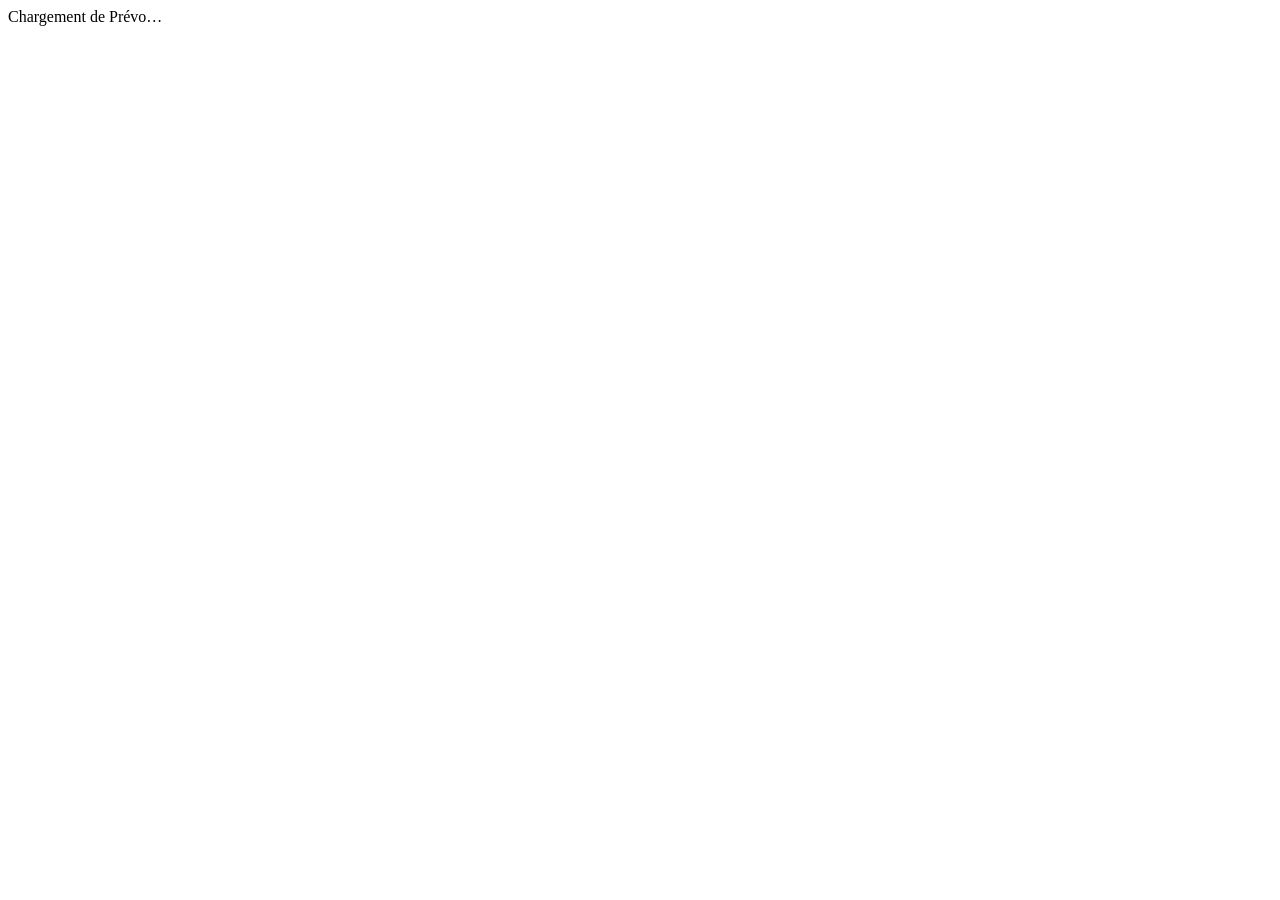
==== index.html @ b7725269 "chantier(T515): A2 — codes cause et remède : listes de départ, « Autre (préciser) », pas de cause su" ====
<!doctype html>
<html lang="fr" data-etat="chargement" data-langue-installation="">
<head>
  <meta charset="utf-8">
  <meta name="viewport" content="width=device-width, initial-scale=1, viewport-fit=cover">
  <meta name="theme-color" content="#0B1226">
  <title>Prévo — GMAO</title>
  <link rel="icon" href="favicon.svg" type="image/svg+xml">
  <script src="js/prechargement.js"></script>
  <!-- Charte commune, puis la mise en page propre à chaque module (ARCHITECTURE.md §9) -->
  <link rel="stylesheet" href="css/style.css">
  <link rel="stylesheet" href="css/modules/app.css">
  <link rel="stylesheet" href="css/modules/connexion.css">
  <link rel="stylesheet" href="css/modules/installation.css">
  <link rel="stylesheet" href="css/modules/accueil.css">
  <link rel="stylesheet" href="css/modules/ia.css">
  <link rel="stylesheet" href="css/modules/poste.css">
  <link rel="stylesheet" href="css/modules/import.css">
  <link rel="stylesheet" href="css/modules/wiki.css">
  <link rel="stylesheet" href="css/modules/wiki-journal.css">
  <link rel="stylesheet" href="css/modules/parc.css">
  <link rel="stylesheet" href="css/modules/demandes.css">
  <link rel="stylesheet" href="css/modules/ordres.css">
  <link rel="stylesheet" href="css/modules/preventif.css">
  <link rel="stylesheet" href="css/modules/suggestions.css">
  <link rel="stylesheet" href="css/modules/magasin.css">
  <link rel="stylesheet" href="css/modules/equipe.css">
  <link rel="stylesheet" href="css/modules/controles.css">
  <link rel="stylesheet" href="css/modules/garanties.css">
  <link rel="stylesheet" href="css/modules/planning.css">
  <link rel="stylesheet" href="css/modules/indicateurs.css">
  <link rel="stylesheet" href="css/modules/etiquettes.css">
  <link rel="stylesheet" href="css/modules/parametres.css">
</head>
<body>

<!-- Page unique de Prévo. Six écrans « plein écran » (chargement, démarrage, base vide, profil, connexion, installation)
     puis la coque de l'application (#app). js/app.js montre l'un d'eux à la fois.
     Les <span data-icone="…"> et <span data-ui="logo"> sont remplacés par les dessins de UI.
     data-langue-installation (sur <html>) : rempli par serveur.py quand langue_defaut est réglée (T297), lu par
     js/i18n-chargeur.js avant toute lecture des données (écran de connexion d'un appareil neuf) ; vide en file://. -->

<!-- ===================================================== chargement (visible dès l'ouverture) -->
<div id="ecran-chargement" class="ecran-plein">
  <div class="boite-demarrage centre">
    <span data-ui="logo" data-classe="grand"></span>
    <div class="chargement" role="status" data-i18n="socle.ecran_chargement.chargement_prevo">Chargement de Prévo…</div>
  </div>
</div>

<!-- ===================================================== démarrage (pas de serveur Prévo) -->
<div id="ecran-demarrage" class="ecran-plein" hidden>
  <div class="boite-demarrage">
    <div class="marque">
      <span data-ui="logo" data-classe="grand"></span>
      <div>
        <h1 data-i18n="socle.ecran_demarrage.prevo">Prévo</h1>
        <p data-i18n="socle.ecran_demarrage.gmao_libre_atelier_demandes">GMAO libre pour l'atelier : demandes, ordres de travail, parc.</p>
      </div>
    </div>

    <div id="alerte-navigateur" hidden></div>

    <h2 class="sous-titre" id="titre-donnees" data-i18n="socle.titre_donnees.ou_sont_donnees">Où sont vos données ?</h2>
    <!-- Version web seulement (App.versionWeb, démo en ligne) : remplace le titre ci-dessus -->
    <h2 class="sous-titre" id="titre-donnees-demo" hidden data-i18n="socle.titre_donnees_demo.ou_sont_donnees_demo">Où sont les données de cette démo ?</h2>
    <p class="note" id="note-donnees-demo" hidden data-i18n="socle.note_donnees_demo.nulle_part_elles_vivent">Nulle part : elles vivent dans cette page et disparaissent quand vous la fermez. Sur votre installation, ce sont des fichiers CSV sur votre PC, lisibles dans Excel.</p>
    <!-- Version web, hors français (T377) : les données de la démo restent celles d'un atelier français -->
    <p class="note" id="note-demo-atelier-francais" hidden data-i18n="socle.note_donnees_demo.atelier_francais_interface_traduite">Les données de la démo décrivent un atelier français : seule l'interface est traduite.</p>
    <div class="pile-gros">
      <button type="button" class="btn btn-primaire btn-gros" id="btn-dossier">
        <span data-icone="document"></span>
        <span><span data-i18n="socle.btn_dossier.choisir_dossier_donnees">Choisir le dossier de données</span><small data-i18n="socle.btn_dossier.fichiers_csv_restent_pc">Les fichiers CSV restent sur ce PC (Chrome ou Edge)</small></span>
      </button>
      <button type="button" class="btn btn-secondaire btn-gros" id="btn-reprendre" hidden>
        <span data-icone="actualiser"></span>
        <span><span data-i18n="socle.btn_reprendre.reprendre_dossier_precedent">Reprendre le dossier précédent</span><small id="nom-dossier-precedent"></small></span>
      </button>
      <button type="button" class="btn btn-secondaire btn-gros" id="btn-demo">
        <span data-icone="engrenage"></span>
        <span><span data-i18n="socle.btn_demo.essayer_donnees_demo">Essayer avec les données de démo</span><small data-i18n="socle.btn_demo.atelier_fictif_rien_enregistre">Atelier fictif, rien n'est enregistré</small></span>
      </button>
      <!-- Version web seulement (App.versionWeb, démo en ligne) : remplace le mode dossier et le mode serveur -->
      <a class="btn btn-secondaire btn-gros" id="btn-telecharger" href="https://github.com/prevo-pro/prevo/releases/latest"
        target="_blank" rel="noopener" hidden>
        <span data-icone="export"></span>
        <span><span data-i18n="socle.btn_telecharger.telecharger_prevo">Télécharger Prévo</span><small data-i18n="socle.btn_telecharger.gratuit_libre_installez_travailler">Gratuit et libre : installez-le pour travailler sur vos propres données.</small></span>
      </a>
    </div>

    <label class="depot" id="zone-depot">
      <span data-icone="export"></span>
      <b data-i18n="socle.zone_depot.deposer_fichiers_csv_ici">Déposer des fichiers CSV ici</b>
      <span class="note" data-i18n="socle.zone_depot.cliquer_choisir_demo_propres">ou cliquer pour les choisir : démo avec vos propres fichiers, rien n'est enregistré</span>
      <input type="file" id="fichiers-csv" class="visuellement-cache" accept=".csv,text/csv" multiple>
    </label>

    <!-- Phrase balisée : remplie au démarrage par js/app.js (remplirPhrasesBalisees) -->
    <p class="note" id="note-mode-serveur"></p>
    <p class="demarrage-pied"><span data-i18n="socle.ecran_demarrage.developpe_claude_anthropic_demande">Développé par Claude (Anthropic) à la demande de Nicolas Briand — SELECTIS</span></p>
  </div>
</div>

<!-- ===================================================== base vide (serveur ou dossier sans CSV) -->
<div id="ecran-base-vide" class="ecran-plein" hidden>
  <div class="boite-demarrage">
    <div class="marque">
      <span data-ui="logo" data-classe="grand"></span>
      <div>
        <h1 data-i18n="socle.ecran_base_vide.aucune_donnee_instant">Aucune donnée pour l'instant</h1>
        <p id="texte-base-vide" data-i18n="socle.texte_base_vide.aucun_23_fichiers_prevo">Aucun des 23 fichiers de Prévo n'a été trouvé.</p>
      </div>
    </div>
    <!-- Langue de la base neuve (T296) : options et langue proposée posées par js/app.js (demanderBaseVide) -->
    <div class="champ">
      <label class="libelle" for="base-vide-langue" data-i18n="socle.ecran_base_vide.langue_prevo">Langue de Prévo</label>
      <select id="base-vide-langue"></select>
      <p class="aide" data-i18n="socle.ecran_base_vide.langue_prevo_aide">Proposée d'après ce navigateur. Prévo s'ouvrira dans cette langue sur les postes qui n'ont pas choisi la leur ; c'est aussi celle des textes qu'il écrit dans les données. Elle se change ensuite dans Paramètres.</p>
    </div>
    <div class="pile-gros">
      <button type="button" class="btn btn-primaire btn-gros" id="btn-base-demo">
        <span data-icone="engrenage"></span>
        <span><span data-i18n="socle.btn_base_demo.partir_donnees_demo">Partir des données de démo</span><small data-i18n="socle.btn_base_demo.atelier_fictif_complet_pourrez">Un atelier fictif complet, que vous pourrez modifier ou remplacer</small></span>
      </button>
      <button type="button" class="btn btn-secondaire btn-gros" id="btn-base-vide">
        <span data-icone="document"></span>
        <span><span data-i18n="socle.btn_base_vide.creer_base_vide">Créer une base vide</span><small data-i18n="socle.btn_base_vide.23_fichiers_csv_seuls">23 fichiers CSV avec leurs seuls en-têtes de colonnes</small></span>
      </button>
    </div>
    <!-- Lot 7 (§22.10) : visible sur le PC serveur tant que l'installation n'est pas faite (js/app.js, qui la remplit) -->
    <p class="note lien-installation" hidden></p>
  </div>
</div>

<!-- ===================================================== profil (choisi une fois par poste) -->
<div id="ecran-profil" class="ecran-plein" hidden>
  <div class="boite-demarrage">
    <div class="marque">
      <span data-ui="logo" data-classe="grand"></span>
      <div>
        <h1 data-i18n="socle.ecran_profil.utilise_poste">Qui utilise ce poste ?</h1>
        <p data-i18n="socle.ecran_profil.profil_adapte_ecrans_pas">Le profil adapte les écrans ; ce n'est pas une sécurité.</p>
      </div>
    </div>

    <div class="champ champ-poste">
      <label class="libelle" for="profil-poste" data-i18n="socle.ecran_profil.nom_poste">Nom de ce poste</label>
      <input type="text" id="profil-poste" autocomplete="off" spellcheck="false" maxlength="60">
      <p class="aide" data-i18n="socle.ecran_profil.inscrit_journal_chaque_modification">Inscrit dans le journal avec chaque modification.</p>
    </div>

    <div class="pile-gros" id="profil-choix">
      <button type="button" class="btn btn-secondaire btn-gros" id="profil-demandeur">
        <span data-icone="demandes"></span>
        <span><span data-i18n="socle.profil_demandeur.demandeur">Demandeur</span><small data-i18n="socle.profil_demandeur.signaler_probleme_suivre_mes">Signaler un problème, suivre mes demandes</small></span>
      </button>
      <button type="button" class="btn btn-secondaire btn-gros" id="profil-technicien">
        <span data-icone="ordres"></span>
        <span><span data-i18n="socle.profil_technicien.technicien">Technicien</span><small data-i18n="socle.profil_technicien.mes_ordres_travail_comptes">Mes ordres de travail, comptes rendus</small></span>
      </button>
      <button type="button" class="btn btn-secondaire btn-gros" id="profil-responsable">
        <span data-icone="parametres"></span>
        <span><span data-i18n="socle.profil_responsable.responsable">Responsable</span><small data-i18n="socle.profil_responsable.tout_suivi_demandes_ot">Tout le suivi : demandes, OT, parc, paramètres</small></span>
      </button>
      <button type="button" class="btn btn-secondaire btn-gros" id="profil-direction">
        <span data-icone="indicateurs"></span>
        <span><span data-i18n="socle.profil_direction.direction">Direction</span><small data-i18n="socle.profil_direction.lecture_seule">Lecture seule : tableau de bord, bilan du mois, historique</small></span>
      </button>
    </div>

    <form id="profil-panneau-demandeur" class="carte form-colonne" hidden novalidate>
      <div class="champ">
        <label class="libelle" for="profil-nom"><span data-i18n="socle.profil_panneau_demandeur.nom">Votre nom</span> <span class="requis" aria-hidden="true">*</span></label>
        <input type="text" id="profil-nom" name="nom" required aria-required="true" autocomplete="name"
          maxlength="80" aria-describedby="profil-nom-erreur">
        <p class="erreur-champ" id="profil-nom-erreur" hidden></p>
      </div>
      <div class="actions">
        <button type="button" class="btn btn-fantome" data-retour data-i18n="socle.profil_panneau_demandeur.retour">Retour</button>
        <span class="espace"></span>
        <button type="submit" class="btn btn-primaire" data-i18n="commun.bouton.continuer">Continuer</button>
      </div>
    </form>

    <div id="profil-panneau-technicien" class="carte" hidden>
      <h2 data-i18n="socle.profil_panneau_technicien.choisissez_nom">Choisissez votre nom</h2>
      <div class="pile-gros" id="profil-techniciens"></div>
      <div class="actions">
        <button type="button" class="btn btn-fantome" data-retour data-i18n="socle.profil_panneau_demandeur.retour">Retour</button>
      </div>
    </div>

    <div class="actions">
      <button type="button" class="btn btn-fantome" id="profil-annuler" hidden data-i18n="commun.bouton.annuler">Annuler</button>
    </div>
    <!-- Lot 7 (§22.10) : visible sur le PC serveur tant que l'installation n'est pas faite (js/app.js, qui la remplit) -->
    <p class="note lien-installation" hidden></p>
  </div>
</div>

<!-- ===================================================== connexion (lot 7 : comptes exigés, jamais l'écran de profil) -->
<div id="ecran-connexion" class="ecran-plein" hidden>
  <div class="boite-demarrage">
    <!-- Langue (T297) : globe et liste des langues, chacune écrite dans sa langue, sans aucun mot autour, visible sans
         menu ; liste remplie par js/modules/connexion-ecrans.js (UI.selecteurLangue) -->
    <div class="choix-langue" id="connexion-langue"><span data-icone="langue"></span></div>
    <div class="marque">
      <span data-ui="logo" data-classe="grand"></span>
      <div>
        <h1 id="connexion-titre" data-i18n="socle.connexion_titre.connexion">Connexion</h1>
        <p id="connexion-sous-titre" data-i18n="socle.connexion_sous_titre.chaque_personne_compte_serveur">Chaque personne a son compte ; le serveur vérifie les droits.</p>
      </div>
    </div>

    <div id="connexion-alertes" hidden></div>

    <!-- Compte : identifiant, mot de passe, « rester connecté sur cet appareil » (POST /api/connexion) -->
    <form id="connexion-formulaire" class="carte form-colonne connexion-panneau" novalidate hidden>
      <div class="champ">
        <label class="libelle" for="connexion-identifiant" data-i18n="socle.connexion_formulaire.identifiant">Identifiant</label>
        <input type="text" id="connexion-identifiant" name="identifiant" autocomplete="username" autocapitalize="none"
          spellcheck="false" maxlength="80" required aria-required="true">
        <p class="aide" data-i18n="socle.connexion_formulaire.forme_prenom_nom_donne">De la forme prenom.nom, donné par le responsable.</p>
      </div>
      <div class="champ">
        <label class="libelle" for="connexion-mot-de-passe" data-i18n="socle.connexion_formulaire.mot_passe">Mot de passe</label>
        <input type="password" id="connexion-mot-de-passe" name="mot_de_passe" autocomplete="current-password"
          maxlength="256" required aria-required="true">
      </div>
      <div class="champ">
        <label class="case" for="connexion-rester">
          <input type="checkbox" id="connexion-rester" name="rester">
          <span data-i18n="socle.connexion_formulaire.rester_connecte_appareil">Rester connecté sur cet appareil</span>
        </label>
        <p class="aide" id="connexion-rester-aide"></p>
      </div>
      <p class="erreur-champ" id="connexion-erreur" role="alert" hidden></p>
      <div class="actions">
        <button type="submit" class="btn btn-primaire" id="connexion-valider" data-i18n="socle.connexion_valider.connecter">Se connecter</button>
      </div>
    </form>

    <!-- Appareil enrôlé (page ouverte sur #/enroler/<jeton>) : « Entrez votre nom » (POST /api/enroler) -->
    <form id="connexion-enrolement" class="carte form-colonne connexion-panneau" novalidate hidden>
      <h2 data-i18n="socle.connexion_enrolement.entrez_nom">Entrez votre nom</h2>
      <p class="note" data-i18n="socle.connexion_enrolement.nom_inscrit_demandes_appareil">Votre nom est inscrit sur vos demandes ; cet appareil restera reconnu sans mot de passe.</p>
      <div class="champ">
        <label class="libelle" for="connexion-nom"><span data-i18n="socle.profil_panneau_demandeur.nom">Votre nom</span> <span class="requis" aria-hidden="true">*</span></label>
        <input type="text" id="connexion-nom" name="nom" autocomplete="name" maxlength="60" required aria-required="true"
          aria-describedby="connexion-enrolement-erreur">
      </div>
      <p class="erreur-champ" id="connexion-enrolement-erreur" role="alert" hidden></p>
      <div class="actions">
        <button type="submit" class="btn btn-primaire" id="connexion-enroler" data-i18n="commun.bouton.continuer">Continuer</button>
        <button type="button" class="btn btn-fantome" id="connexion-avec-compte" data-i18n="socle.connexion_avec_compte.ai_compte">J'ai un compte</button>
      </div>
    </form>

    <!-- Mot de passe provisoire : à choisir avant tout (POST /api/mot-de-passe) -->
    <form id="connexion-mot-de-passe-panneau" class="carte form-colonne connexion-panneau" novalidate hidden>
      <p class="note connexion-regles" data-i18n="socle.connexion_mot_de_passe_panneau.12_caracteres_moins_256">12 caractères au moins, 256 au plus, aucune règle de composition : une phrase de passe de plusieurs mots est conseillée.</p>
      <div class="champ">
        <label class="libelle" for="connexion-actuel" data-i18n="socle.connexion_mot_de_passe_panneau.mot_passe_actuel_provisoire">Mot de passe actuel (provisoire)</label>
        <input type="password" id="connexion-actuel" name="actuel" autocomplete="current-password" maxlength="256"
          required aria-required="true">
      </div>
      <div class="champ">
        <label class="libelle" for="connexion-nouveau" data-i18n="socle.connexion_mot_de_passe_panneau.nouveau_mot_passe">Nouveau mot de passe</label>
        <input type="password" id="connexion-nouveau" name="nouveau" autocomplete="new-password" minlength="12"
          maxlength="256" required aria-required="true" aria-describedby="connexion-force">
        <p class="aide" id="connexion-force" aria-live="polite"></p>
      </div>
      <div class="champ">
        <label class="libelle" for="connexion-confirmation" data-i18n="socle.connexion_mot_de_passe_panneau.confirmation">Confirmation</label>
        <input type="password" id="connexion-confirmation" name="confirmation" autocomplete="new-password"
          maxlength="256" required aria-required="true">
      </div>
      <p class="erreur-champ" id="connexion-mdp-erreur" role="alert" hidden></p>
      <div class="actions">
        <button type="submit" class="btn btn-primaire" id="connexion-changer" data-i18n="socle.connexion_changer.enregistrer_continuer">Enregistrer et continuer</button>
        <button type="button" class="btn btn-fantome" id="connexion-mdp-deconnexion" data-i18n="socle.connexion_mdp_deconnexion.deconnecter">Se déconnecter</button>
      </div>
    </form>

    <p class="demarrage-pied"><span data-i18n="socle.ecran_demarrage.developpe_claude_anthropic_demande">Développé par Claude (Anthropic) à la demande de Nicolas Briand — SELECTIS</span></p>
  </div>
</div>

<!-- ===================================================== installation (lot 7 : assistant, PC serveur, #/installation) -->
<div id="ecran-installation" class="ecran-plein" hidden>
  <div class="boite-demarrage">
    <div class="marque">
      <span data-ui="logo" data-classe="grand"></span>
      <div>
        <h1 data-i18n="socle.ecran_installation.installer_prevo">Installer Prévo</h1>
        <p id="installation-premiere-ligne" data-i18n="socle.installation_premiere_ligne.tant_installation_pas_terminee">Tant que l'installation n'est pas terminée, Prévo n'est joignable que sur ce PC.</p>
      </div>
    </div>
    <div id="installation-alertes" hidden></div>
    <!-- Les étapes (js/modules/installation-ecrans.js) : progression, étape courante ou page unique de l'informaticien -->
    <div id="installation-contenu"><p class="chargement" role="status" data-i18n="socle.installation_contenu.lecture_etat_installation">Lecture de l'état de l'installation…</p></div>
    <p class="installation-quitter"><a href="#/accueil" id="installation-quitter" data-i18n="socle.installation_quitter.ouvrir_prevo_sans_terminer">Ouvrir Prévo sans terminer l'installation (il reste joignable sur ce PC seulement)</a></p>
    <p class="demarrage-pied"><span data-i18n="socle.ecran_demarrage.developpe_claude_anthropic_demande">Développé par Claude (Anthropic) à la demande de Nicolas Briand — SELECTIS</span></p>
  </div>
</div>

<!-- ===================================================== coque de l'application -->
<div class="coque" id="app" hidden>

  <!-- menu latéral (≥ 641 px ; icônes seules de 641 à 1099 px) -->
  <aside class="menu-lateral" aria-label="Menu" data-i18n-attr="aria-label:socle.app.menu">
    <div class="menu-tete">
      <span data-ui="logo"></span>
      <div class="titre"><b data-i18n="socle.ecran_demarrage.prevo">Prévo</b><small data-i18n="socle.app.gmao">GMAO</small></div>
      <button type="button" class="btn btn-fantome btn-icone menu-replier" id="btn-replier"
        aria-label="Replier le menu" aria-expanded="true" data-i18n-attr="aria-label:socle.btn_replier.replier_menu"><span data-icone="replier"></span></button>
      <span class="nom-entreprise" id="nom-entreprise" hidden></span>
    </div>
    <nav class="menu" id="menu" aria-label="Navigation principale" data-i18n-attr="aria-label:socle.menu.navigation_principale"></nav>
    <button type="button" class="etat-poste" id="etat-poste" title="Changer de profil" data-i18n-attr="title:socle.etat_poste.changer_profil">
      <span data-icone="utilisateur"></span>
      <span class="libelle"><span id="libelle-profil"></span> <span class="changer" data-i18n="socle.etat_poste.changer">changer</span></span>
    </button>
    <button type="button" class="etat-poste lien-explications" id="btn-explications" title="Revoir l'explication de cet écran" data-i18n-attr="title:socle.btn_explications.revoir_explication_ecran">
      <span data-icone="apropos"></span>
      <span class="libelle" data-i18n="socle.btn_explications.explications">Explications</span>
    </button>
    <div class="menu-langue" id="menu-langue"></div><!-- langue de l'écran : liste remplie par js/app.js -->
    <div class="menu-suggestion" id="menu-suggestion"></div><!-- « Suggérer une amélioration » : lien rempli par js/app.js (T306) -->
    <div class="menu-suggestion" id="menu-traduction"></div><!-- langue traduite automatiquement : mention remplie par js/app.js (T343) -->
    <a class="signature" href="#/apropos" title="À propos" data-i18n-attr="title:socle.app.propos">
      <span data-icone="apropos"></span>
      <span class="libelle"></span><!-- phrase balisée, remplie au démarrage par js/app.js -->
    </a>
  </aside>

  <div class="zone-principale">
    <!-- en-tête mobile (≤ 640 px) -->
    <header class="entete-mobile">
      <span data-ui="logo"></span>
      <span class="titre" id="titre-mobile" data-i18n="socle.ecran_demarrage.prevo">Prévo</span>
      <button type="button" class="btn btn-fantome btn-icone" id="btn-explications-mobile" aria-label="Explications de cet écran" data-i18n-attr="aria-label:socle.btn_explications_mobile.explications_ecran"><span data-icone="apropos"></span></button>
      <button type="button" class="btn btn-fantome btn-icone" id="btn-profil-mobile" aria-label="Changer de profil" data-i18n-attr="aria-label:socle.etat_poste.changer_profil"><span data-icone="utilisateur"></span></button>
    </header>

    <div class="bandeau-demo" id="bandeau-demo" role="status" hidden>
      <span data-icone="alerte"></span>
      <span class="libelle-bandeau" data-i18n="socle.bandeau_demo.demo_rien_enregistre">Démo — rien n'est enregistré</span>
      <button type="button" class="btn btn-secondaire" id="btn-export-demo" aria-label="Exporter en ZIP" data-i18n-attr="aria-label:socle.btn_export_demo.exporter_zip"><span data-icone="export"></span><span class="libelle" data-i18n="socle.btn_export_demo.exporter_zip">Exporter en ZIP</span></button>
    </div>
    <div class="bandeau-changement" id="bandeau-changement" role="status" hidden>
      <span data-icone="actualiser"></span>
      <span class="libelle-bandeau" data-i18n="socle.bandeau_changement.donnees_ont_change_autre">Des données ont changé sur un autre poste</span>
      <button type="button" class="btn btn-primaire" id="btn-actualiser" data-i18n="commun.bouton.actualiser">Actualiser</button>
    </div>
    <div class="alertes alertes-app" id="alertes-app" hidden></div>

    <main class="contenu" id="contenu" tabindex="-1"></main>
  </div>

  <!-- barre du bas (≤ 640 px) : 4 entrées + « Plus » -->
  <nav class="barre-bas" id="barre-bas" aria-label="Navigation principale" data-i18n-attr="aria-label:socle.menu.navigation_principale"></nav>
</div>

<!-- Zone d'impression (bon de travail) : enfant direct de <body>, seule imprimée quand elle est remplie -->
<div id="impression"></div>

<!-- Messages temporaires (UI.toast) : présent dès le chargement pour les lecteurs d'écran -->
<div id="toast" class="toast" role="status" aria-live="polite"></div>

<!-- Scripts classiques, dans l'ordre de ARCHITECTURE.md §1 (js/demo-donnees.js est chargé à la demande) -->
<script src="js/lib/papaparse.min.js"></script>
<script src="js/lib/qrcode.js"></script>
<script src="js/lib/jsQR.js"></script>
<!-- Traduction (chantier multilingue) : moteur, langues, français, aide française, puis la langue active s'il y en a
     une autre (ajoutée par js/i18n-chargeur.js) ; tout est prêt avant js/schema.js -->
<script src="js/i18n.js"></script>
<script src="js/i18n/langues.js"></script>
<script src="js/i18n/fr.js"></script>
<script src="js/i18n/aide/fr.js"></script>
<script src="js/i18n-chargeur.js"></script>
<script src="js/schema.js"></script>
<script src="js/formats.js"></script>
<!-- Catalogue des contrôles et des habilitations (2.2, T400 : window.CatalogueFR, gelé, en lecture seule) -->
<script src="js/catalogue/fr.js"></script>
<script src="js/catalogue/codes-depart.js"></script>
<script src="js/donnees.js"></script>
<script src="js/stockage-serveur.js"></script>
<script src="js/stockage-dossier.js"></script>
<script src="js/stockage-demo.js"></script>
<script src="js/interface.js"></script>
<!-- Modules : un module = un préfixe de fichiers, dans l'ordre exact de ARCHITECTURE.md §14.2 -->
<script src="js/modules/apropos.js"></script>
<script src="js/modules/mise-a-jour.js"></script>
<script src="js/modules/aide-ecrans-textes.js"></script>
<script src="js/modules/aide-ecrans.js"></script>
<script src="js/modules/acces-textes.js"></script>
<script src="js/modules/connexion-ecrans.js"></script>
<script src="js/modules/installation-etapes.js"></script>
<script src="js/modules/installation-ecrans.js"></script>
<script src="js/modules/installation-fiche.js"></script>
<script src="js/modules/accueil.js"></script>
<script src="js/modules/accueil-bento.js"></script>
<script src="js/modules/causes-frequentes.js"></script>
<script src="js/modules/ia.js"></script>
<script src="js/modules/ia-masquage.js"></script>
<script src="js/modules/ia-prompts.js"></script>
<script src="js/modules/ia-encadre.js"></script>
<script src="js/modules/ia-serveur.js"></script>
<script src="js/modules/dictee.js"></script>
<script src="js/modules/poste.js"></script>
<script src="js/modules/brouillons.js"></script>
<script src="js/modules/parc-regles.js"></script>
<script src="js/modules/parc-arbre.js"></script>
<script src="js/modules/parc-formulaires.js"></script>
<script src="js/modules/parc-etiquettes.js"></script>
<script src="js/modules/parc-fiche.js"></script>
<script src="js/modules/demandes-regles.js"></script>
<script src="js/modules/demandes-ecritures.js"></script>
<script src="js/modules/demandes-signaler.js"></script>
<script src="js/modules/demandes-liste.js"></script>
<script src="js/modules/demandes-fiche.js"></script>
<script src="js/modules/ordres-regles.js"></script>
<script src="js/modules/ordres-codes.js"></script>
<script src="js/modules/ordres-ecritures.js"></script>
<script src="js/modules/ordres-liste.js"></script>
<script src="js/modules/ordres-fiche.js"></script>
<script src="js/modules/ordres-onglets.js"></script>
<script src="js/modules/ordres-pieces.js"></script>
<script src="js/modules/ordres-impression.js"></script>
<script src="js/modules/ordres-habilitations.js"></script>
<script src="js/modules/preventif-regles.js"></script>
<script src="js/modules/preventif-ecritures.js"></script>
<script src="js/modules/preventif-ecrans.js"></script>
<script src="js/modules/preventif-calendrier.js"></script>
<script src="js/modules/suggestions-regles.js"></script>
<script src="js/modules/suggestions-ecrans.js"></script>
<script src="js/modules/magasin-regles.js"></script>
<script src="js/modules/magasin-ecritures.js"></script>
<script src="js/modules/magasin-articles.js"></script>
<script src="js/modules/magasin-mouvements.js"></script>
<script src="js/modules/magasin-achats.js"></script>
<script src="js/modules/equipe-regles.js"></script>
<script src="js/modules/equipe-ecritures.js"></script>
<script src="js/modules/equipe-ecrans.js"></script>
<script src="js/modules/equipe-habilitations.js"></script>
<script src="js/modules/equipe-acces.js"></script>
<script src="js/modules/controles-regles.js"></script>
<script src="js/modules/controles-reserves.js"></script>
<script src="js/modules/controles-catalogue.js"></script>
<script src="js/modules/controles-ecritures.js"></script>
<script src="js/modules/controles-ecrans.js"></script>
<script src="js/modules/controles-reserves-ecrans.js"></script>
<script src="js/modules/garanties-regles.js"></script>
<script src="js/modules/garanties-ecritures.js"></script>
<script src="js/modules/garanties-formulaires.js"></script>
<script src="js/modules/garanties-ecrans.js"></script>
<script src="js/modules/garanties-encarts.js"></script>
<script src="js/modules/planning-regles.js"></script>
<script src="js/modules/planning-ecritures.js"></script>
<script src="js/modules/planning-ecrans.js"></script>
<script src="js/modules/indicateurs-regles.js"></script>
<script src="js/modules/indicateurs-series.js"></script>
<script src="js/modules/indicateurs-graphiques.js"></script>
<script src="js/modules/indicateurs-ecrans.js"></script>
<script src="js/modules/rapport-contenu.js"></script>
<script src="js/modules/rapport-ecrans.js"></script>
<script src="js/modules/zip-donnees.js"></script>
<script src="js/modules/zip-tables.js"></script>
<script src="js/modules/zip-flux.js"></script>
<script src="js/modules/zip-lecture.js"></script>
<script src="js/modules/parametres-reglages.js"></script>
<script src="js/modules/parametres.js"></script>
<script src="js/modules/parametres-codes.js"></script>
<script src="js/modules/parametres-solo.js"></script>
<script src="js/modules/parametres-sauvegardes.js"></script>
<script src="js/modules/parametres-zip.js"></script>
<script src="js/modules/parametres-acces.js"></script>
<script src="js/modules/import-regles.js"></script>
<script src="js/modules/import-types.js"></script>
<script src="js/modules/import-historique.js"></script>
<script src="js/modules/import-controles.js"></script>
<script src="js/modules/import-lecture.js"></script>
<script src="js/modules/import-ecritures.js"></script>
<script src="js/modules/import-modeles.js"></script>
<script src="js/modules/import-ecrans.js"></script>
<script src="js/modules/import-apercu.js"></script>
<script src="js/modules/wiki-regles.js"></script>
<script src="js/modules/wiki-calculs.js"></script>
<script src="js/modules/wiki-entites.js"></script>
<script src="js/modules/wiki-texte.js"></script>
<script src="js/modules/wiki-recherche.js"></script>
<script src="js/modules/wiki-ingestion.js"></script>
<script src="js/modules/wiki-journal.js"></script>
<script src="js/modules/wiki-ecrans.js"></script>
<script src="js/modules/wiki-page-ecrans.js"></script>
<script src="js/modules/wiki-sections-ecrans.js"></script>
<script src="js/modules/wiki-entites-ecrans.js"></script>
<script src="js/modules/wiki-journal-ecrans.js"></script>
<script src="js/modules/wiki-ecrire-ecrans.js"></script>
<script src="js/app.js"></script>
</body>
</html>
---- css/modules/demandes.css ----
/* Prévo — mise en page propre au module Demandes d'intervention (js/modules/demandes-*.js), et
   encart des causes fréquentes (js/modules/causes-frequentes.js, section 5).
   « Signaler » est pensé téléphone d'abord : une colonne, gros boutons (≥ 48 px, utilisables avec
   des gants). Composants communs (tuiles, bandeau sécurité, cartes, tableau) : css/style.css.
   Uniquement des variables de la charte : aucune couleur écrite en dur. */

/* =========================================================================================
   1. Signaler un problème (#/di/nouvelle) et confirmation
   ========================================================================================= */

.di-nouvelle, .di-confirmation { max-width: 720px; margin: 0 auto; }
.di-formulaire { gap: 14px; }
.di-etape { margin-bottom: 0; }
.di-etape .champ > .libelle { font-size: 1.125rem; font-weight: 700; color: var(--texte); }
.di-etape .champ > .libelle .aide { font-weight: 500; }
.di-etape .champ.en-erreur { border-radius: 12px; }
.di-alerte-equipement:empty { display: none; }
.di-alerte-equipement { margin-bottom: 14px; }

/* Suggestions de symptômes (libellés des codes symptôme) : puces assez grosses pour un doigt ganté */
.di-suggestions { display: flex; flex-wrap: wrap; gap: 8px; margin-top: .25rem; }
.di-puce {
  min-height: var(--tactile); padding: .45rem .95rem; border-radius: 999px; cursor: pointer;
  font: 600 .9375rem/1.2 Sora, sans-serif; color: var(--texte-2);
  background: var(--champ); border: 1px solid var(--trait-2);
}
.di-puce:hover, .di-puce:focus-visible { border-color: var(--bleu); color: var(--texte); background: var(--teinte-bleu-faible); }
/* suggestion retenue : le texte du champ est exactement son libellé, le code symptôme sera enregistré */
.di-puce[aria-pressed="true"] { border-color: var(--bleu); color: var(--texte); background: var(--teinte-bleu); box-shadow: inset 0 0 0 1px var(--bleu); }

/* Demande signalée pendant un OT préventif (?ot=) : bandeau au-dessus du formulaire */
.di-origine:empty { display: none; }
.di-origine { margin-bottom: 14px; }
.di-confirmation-origine { margin-top: .5rem; }

/* Impact : 4 gros boutons (.tuiles de la charte) ; bandeau rouge juste dessous si « sécurité » */
.di-impacts .tuile > span { min-height: 76px; font-size: 1.0625rem; }
.di-zone-securite:empty { display: none; }
.di-formulaire .di-zone-securite .bandeau-securite { margin: .9rem 0 0; }
.di-confirmation .di-zone-securite .bandeau-securite { margin: 0 0 14px; }
.di-priorite { display: flex; flex-wrap: wrap; align-items: center; gap: .5rem; margin: .8rem 0 0; font-weight: 600; color: var(--texte); }
.di-priorite .badge { font-size: 1rem; padding-top: 4px; padding-bottom: 4px; }

/* Assistant IA (lot 4, §17.5) : « Proposer avec l'IA » sous les précisions, encadré juste dessous */
.di-etape .ia-encadre { margin-bottom: 0; }

/* Photo : le vrai <input type=file> est caché, son libellé sert de gros bouton */
.di-fichier-photo { position: absolute; width: 1px; height: 1px; opacity: 0; overflow: hidden; }
.champ:has(.di-fichier-photo:focus-visible) .di-bouton-photo { outline: 2px solid var(--cyan); outline-offset: 2px; }
/* un <label> est en colonne dans la charte : on remet le gros bouton en ligne */
.di-bouton-photo { cursor: pointer; flex-direction: row; justify-content: flex-start; align-items: center; }
.di-bouton-photo > span { display: flex; flex-direction: column; min-width: 0; }
.di-apercu { display: flex; flex-wrap: wrap; align-items: center; gap: 12px; margin-top: .4rem; }
.di-apercu-image {
  display: block; max-width: 100%; max-height: 240px; border-radius: 12px; border: 1px solid var(--trait-2);
  background: var(--champ); object-fit: contain;
}
.di-etat-photo:empty { display: none; }

.di-demandeur { margin: 0; color: var(--texte-2); }
.di-demandeur b { color: var(--texte); }
.di-envoyer { justify-content: center; }

/* Confirmation : le numéro en grand */
.di-confirmation-carte { text-align: center; padding-top: 28px; padding-bottom: 26px; }
.di-confirmation-icone {
  width: 64px; height: 64px; margin: 0 auto 10px; border-radius: 50%; display: flex; align-items: center; justify-content: center;
  background: var(--teinte-vert); color: var(--vert);
}
.di-confirmation-icone .icone { width: 34px; height: 34px; stroke-width: 2.4; }
.di-confirmation-titre { font-size: 1.25rem; font-weight: 700; color: var(--texte); margin: 0; }
.di-numero {
  font-size: clamp(2.2rem, 10vw, 3.5rem); font-weight: 800; letter-spacing: -.02em; line-height: 1.1;
  color: var(--fort); margin: .35rem 0 .6rem; overflow-wrap: anywhere;
}
.di-confirmation-texte { color: var(--texte-2); margin: 0; }

/* =========================================================================================
   2. Liste des demandes (#/di) : tableau sur grand écran, cartes sur téléphone
   ========================================================================================= */

.di-liste .filtres select { flex: 1 1 180px; }
.di-compte { color: var(--muted); font-size: .9375rem; margin: 0 0 .5rem; }
.di-puce-filtre { display: flex; flex-wrap: wrap; align-items: center; gap: .5rem; margin: 0 0 .6rem; color: var(--texte-2); }
.di-puce-filtre b { color: var(--texte); }
.di-cartes { display: none; }
/* cellules compactes : 2 lignes au plus (texte complet au survol et dans la fiche) */
.di-coupe { display: -webkit-box; -webkit-box-orient: vertical; -webkit-line-clamp: 2; line-clamp: 2; overflow: hidden; overflow-wrap: anywhere; }
.di-eq, .di-date { display: flex; flex-direction: column; min-width: 0; }
.di-eq b { font-weight: 700; color: var(--fort); white-space: nowrap; }
.di-eq small { color: var(--texte-2); font-size: .875rem; display: -webkit-box; -webkit-box-orient: vertical; -webkit-line-clamp: 1; overflow: hidden; }
.di-date { white-space: nowrap; }
.di-date small { color: var(--muted); font-size: .875rem; }
.table td.di-col-motif { color: var(--texte-2); font-size: .9375rem; }
.table td.di-col-symptome { min-width: 12rem; }
.di-eq { max-width: 10rem; }
/* 8 colonnes dans la largeur de l'écran : marges réduites, en-têtes sur deux lignes si besoin */
.di-zone-tableau .table th, .di-zone-tableau .table td { padding-left: .5rem; padding-right: .5rem; }
.di-zone-tableau .table th .tri { white-space: normal; text-align: left; }
.di-motif { font-size: .9375rem; color: var(--texte-2); margin-top: .2rem; overflow-wrap: anywhere; }
.di-motif b { color: var(--texte); }
/* mention discrète de l'OT préventif d'origine, sous le symptôme */
.di-origine-liste { display: block; margin-top: .15rem; font-size: .8125rem; font-weight: 500; color: var(--muted); white-space: nowrap; }

/* =========================================================================================
   3. Fiche d'une demande (#/di/<id>) et panneau de décision
   ========================================================================================= */

.di-entete-fiche h1 { overflow-wrap: anywhere; }
.di-entete-badges { display: flex; flex-wrap: wrap; align-items: center; gap: .45rem; margin-top: .6rem !important; }
.di-entete-badges b { color: var(--fort); font-weight: 800; }
.di-texte-long { white-space: pre-wrap; }
/* encart des causes fréquentes (CausesFrequentes.encart) sous le détail de la demande */
.di-causes:empty { display: none; }
.di-causes .encadre { margin: 1rem 0 0; overflow-wrap: anywhere; }
.di-causes .encadre ul { margin: 0 0 .5rem; padding-left: 1.1rem; }
.di-causes .encadre li + li { margin-top: .35rem; }
.di-lien-origine { font-weight: 600; }
.di-photo { margin-top: 1.1rem; }
.di-photo h3 { margin-bottom: .5rem; }
.di-lien-photo { display: inline-block; max-width: 100%; cursor: zoom-in; }
.di-photo-image { display: block; max-width: 100%; max-height: 420px; border-radius: 12px; border: 1px solid var(--trait-2); }
.di-photo-etat:empty { display: none; }
.di-fiche { align-items: start; }
.di-cote { min-width: 0; }
.di-suivi p { display: flex; flex-wrap: wrap; align-items: center; gap: .45rem; color: var(--texte-2); }
.di-suivi .valeurs { grid-template-columns: minmax(0, 1fr); gap: .1rem; }
.di-suivi .valeurs dd { margin-bottom: .5rem; }
.di-motif-fiche { white-space: pre-wrap; }
.di-rappel-priorite { display: flex; align-items: center; gap: .5rem; margin: 0 0 .2rem; color: var(--texte-2); }
.di-panneau-decision .aide { margin-bottom: .9rem; }
.di-panneau-decision .btn-gros > span { display: flex; flex-direction: column; min-width: 0; }

/* Fenêtres de décision */
.di-choix-ot { border: 0; padding: 0; display: flex; flex-direction: column; gap: 8px; }
.di-option-ot {
  align-items: flex-start; padding: .65rem .8rem; border: 1px solid var(--trait-2); border-radius: 12px; background: var(--champ);
}
.di-option-ot:has(input:checked) { border-color: var(--bleu); background: var(--teinte-bleu-faible); }
.di-option-ot input { margin-top: 2px; }
.di-option-ot .badge { margin-left: .2rem; }
.di-fenetre-accepter p { margin: 0; }

/* =========================================================================================
   4. Téléphone (≤ 640 px) : cartes au lieu du tableau, zones tactiles de 48 px
   ========================================================================================= */

@media (max-width: 640px) {
  .di-cartes { display: flex; }
  .di-zone-tableau { display: none; }
  .di-liste { padding: 12px; }
  /* les suggestions tiennent sur une ligne qui défile (le champ reste visible sans scroller la page) */
  .di-suggestions { flex-wrap: nowrap; overflow-x: auto; padding-bottom: 4px; -webkit-overflow-scrolling: touch; scrollbar-width: thin; }
  .di-puce { min-height: 48px; flex: none; white-space: nowrap; }
  .di-apercu-image { max-height: 180px; }
  .di-impacts .tuile > span { min-height: 84px; }
  .di-etape { padding: 16px 14px; }
  .di-fiche .c8, .di-fiche .c4 { grid-column: span 12; }
  /* sur téléphone, la décision passe avant le détail */
  .di-fiche { display: flex; flex-direction: column-reverse; }
  /* liens vers l'OT préventif d'origine (bandeau du formulaire, confirmation) : zone de 48 px */
  .di-origine a, .di-confirmation-origine a { display: inline-flex; align-items: center; min-height: 48px; vertical-align: middle; }
}

/* =========================================================================================
   5. Encart « Causes fréquentes ici » (CausesFrequentes.encart) : fiches DI et OT
   Règles portées par la classe de l'encart, pas par la fiche : toutes les feuilles de
   css/modules/ sont chargées partout, et l'encart sert aussi sur la fiche d'un OT.
   ========================================================================================= */

/* Lot 3 bis (D59) : mention « peu de cas » et détail des fourchettes */
.causes-piste { margin: .3rem 0; }
.causes-precision { margin-top: .4rem; }
.causes-precision summary {
  cursor: pointer; font-weight: 600; min-height: 32px; display: flex; align-items: center;
}
.causes-fourchettes { margin: .3rem 0; }
.causes-fourchettes > div { display: flex; flex-wrap: wrap; gap: 0 .4rem; }
.causes-fourchettes dt { font-weight: 600; }
.causes-fourchettes dd { margin: 0; }
.causes-explication { font-size: .875rem; margin: .3rem 0 0; }

@media (max-width: 640px) {
  .causes-precision summary { min-height: var(--tactile); }
  /* liens « voir les OT » et « et n autres » : pastilles de 48 px de haut, qui passent à la ligne */
  .causes-frequentes li a {
    display: inline-flex; align-items: center; vertical-align: middle; min-height: 48px; max-width: 100%;
    padding: 0 .8rem; margin: 4px 0; border-radius: 999px; border: 1px solid var(--trait-2);
    background: var(--champ); font-weight: 600; text-decoration: none; overflow-wrap: anywhere;
  }
  .causes-frequentes li a:hover, .causes-frequentes li a:focus-visible { border-color: var(--bleu); background: var(--teinte-bleu-faible); }
}

@media print {
  .di-panneau-decision, .di-suggestions, .di-bouton-photo { display: none !important; }
}

/* A4 — retour vers l'opérateur : statut qui suit l'OT, mot du technicien, dernières demandes sur la machine */
.di-retour { display: flex; flex-direction: column; gap: .15rem; margin-top: .25rem; font-size: .9375rem; color: var(--texte-2); overflow-wrap: anywhere; }
.di-retour-phrase { display: block; color: var(--texte-2); }
.di-mot { display: block; color: var(--texte); }
.di-mot b { font-weight: 600; margin-right: .25rem; }
.di-dernieres { margin-bottom: 1rem; }
.di-dernieres h2 { font-size: 1.0625rem; margin: 0 0 .5rem; }
.di-dernieres-liste { list-style: none; margin: 0; padding: 0; display: flex; flex-direction: column; gap: .5rem; }
.di-dernieres-liste a { display: flex; flex-direction: column; gap: .2rem; padding: .6rem .75rem; border: 1px solid var(--trait-2); border-radius: .5rem; color: inherit; text-decoration: none; }
.di-dernieres-tete { display: flex; flex-wrap: wrap; align-items: center; gap: .5rem; }
.di-dernieres-date { font-weight: 600; }
.di-dernieres-symptome { display: -webkit-box; -webkit-line-clamp: 2; -webkit-box-orient: vertical; overflow: hidden; }
.ot-mot-operateur-lu, .di-mot-fiche { overflow-wrap: anywhere; }
---- css/modules/ordres.css ----
/* Prévo — mise en page propre au module Ordres de travail (js/modules/ordres-*.js : un module =
   un préfixe de fichiers, ARCHITECTURE.md §14.2).
   Uniquement des variables de la charte (css/style.css) : aucune couleur codée en dur.
   Sommaire : 1 liste des OT · 2 fiche OT (en-tête, consignation, anomalie d'un préventif,
   actions, messages) · 3 onglets (formulaires, tableaux de saisie, temps, pièces sorties, coût,
   causes fréquentes) · 4 téléphone · 5 impression. */

/* =========================================================================================
   1. Liste des OT (#/ot) : tableau sur grand écran, cartes sur téléphone
   ========================================================================================= */

.ot-liste-tete {
  display: flex; align-items: center; justify-content: space-between; gap: .6rem 1rem; flex-wrap: wrap;
  margin-bottom: .8rem;
}
.ot-liste-tete .note { margin: 0; }
.ot-liste-tableau { padding: 8px 10px; }
.ot-liste-tableau .table th, .ot-liste-tableau .table td { padding-left: .45rem; padding-right: .45rem; }
.ot-liste-tableau .ot-col-titre { min-width: 11rem; }
.ot-liste-tableau .ot-col-origine { white-space: nowrap; font-size: .9375rem; }
.ot-liste-tableau .ot-col-date .ot-retard { display: table; margin: .25rem 0 0; }
.ot-liste-tableau .ot-col-titre .ot-badge-anomalie { display: table; margin: .25rem 0 0; }
.ot-liste-cartes { display: none; }
.ot-retard, .ot-badge-anomalie { margin-left: .35rem; }

/* =========================================================================================
   2. Fiche OT (#/ot/<id>)
   ========================================================================================= */

.ot-entete h1 { overflow-wrap: anywhere; }
.ot-numero { color: var(--texte-2); font-weight: 800; margin-right: .35rem; white-space: nowrap; }
.ot-badges { display: flex; flex-wrap: wrap; align-items: center; gap: .4rem .5rem; margin-top: .6rem; }
.ot-lien-equipement { font-weight: 600; margin-left: .2rem; }

/* Bloc consignation : procédure de l'équipement + rappel « Cocher une case ne consigne rien » */
.ot-consignation { border-color: var(--bord-ambre); background: linear-gradient(var(--teinte-ambre-faible), var(--teinte-ambre-faible)), var(--carte); }
.ot-consignation h2 { display: flex; align-items: center; gap: .5rem; }
.ot-consignation h2 .icone { color: var(--ambre); }
.ot-procedure { white-space: pre-line; color: var(--texte); }
.ot-rappel { margin: .8rem 0 0; color: var(--texte-ambre); }
.ot-rappel b { color: var(--texte-ambre); }

/* OT préventif : case « Anomalie constatée », « Signaler une anomalie (DI liée) », demandes liées */
.ot-anomalie .case { font-weight: 600; }
.ot-anomalie .actions { margin-top: .4rem; }
.ot-di-liees { list-style: none; margin: 0; padding: 0; }
.ot-di-liees li { display: flex; flex-wrap: wrap; align-items: center; gap: .3rem .6rem; padding: .35rem 0; border-bottom: 1px solid var(--trait-2); }
.ot-di-liees li:last-child { border-bottom: 0; }
.ot-di-liees a { font-weight: 600; }
.ot-di-liees span:last-child { color: var(--texte-2); overflow-wrap: anywhere; }
/* Prises en charge et reprises d'un OT (ordres-prise.js, A3) : historique de la fiche, accueils, boutons « Je prends » */
.ot-prises, .ot-reprises { list-style: none; margin: 0; padding: 0; }
.ot-prises li, .ot-reprises li { padding: .35rem 0; border-bottom: 1px solid var(--trait-2); overflow-wrap: anywhere; }
.ot-prises li:last-child, .ot-reprises li:last-child { border-bottom: 0; }
.ot-carte-prise { margin-top: 6px; }
.ot-prise-preparation { margin-top: .8rem; }

/* Messages (refus de passage, manques de clôture) au-dessus des onglets */
.ot-message:empty { display: none; }
.ot-message { margin-bottom: 18px; scroll-margin-top: 80px; }
.ot-manques { margin: .45rem 0 0; padding-left: 1.2rem; }
.ot-manques li + li { margin-top: .2rem; }
.ot-message .alerte .actions { margin-top: .7rem; }
.ot-message .alerte .actions .btn { margin-left: 0; }
.ot-bandeau-etat:empty { display: none; }
.ot-bandeau-etat { margin-bottom: 18px; }
.ot-bandeau-etat > * + * { margin-top: 10px; }

/* RG8 (2.2) : fenêtre « Habilitation exigée non valide », passer outre (responsable seul, case et motif obligatoires) */
.ot-derogation p { margin: 0; overflow-wrap: anywhere; }
.ot-derogation .ot-derogation-case { font-weight: 600; align-items: flex-start; }
.ot-fenetre-derogation .ot-passer-outre:disabled { cursor: not-allowed; }

/* =========================================================================================
   3. Onglets : formulaires, tableaux de saisie, temps passés, coût
   ========================================================================================= */

/* Les <fieldset> ne servent qu'à passer un bloc en lecture seule (disabled) : pas de cadre. */
.ot-fieldset { border: 0; padding: 0; margin: 0; min-width: 0; }
.ot-sous-titre {
  margin: .4rem 0 .6rem; color: var(--texte-2); font-size: .875rem; text-transform: uppercase; letter-spacing: .08em;
}
.ot-sous-titre:not(:first-child) { margin-top: 1.4rem; }
.ot-champ-lu > .libelle { font-weight: 600; color: var(--texte-2); }
.ot-valeur { margin: 0; min-height: var(--tactile); display: flex; align-items: center; color: var(--texte); }
.ot-table-saisie input { min-width: 9rem; }
.ot-table-saisie td.num input { min-width: 0; width: 6.5rem; text-align: right; }
.ot-table-saisie tr.ot-nouvelle-ligne td { border-bottom: 0; }
.ot-ajout-piece, .ot-ajout-temps { margin-top: 1rem; }
.ot-ajout-piece > .champ:first-child { flex: 3 1 280px; }
.ot-ajout-temps > .champ { flex: 1 1 160px; }
.ot-ajout-temps > .btn { flex: 0 0 auto; }
/* Assistant IA du compte rendu (lot 4, §17.5) : boutons et encadré sur toute la largeur de la grille */
#form-compte-rendu .ot-ia { margin-top: 0; }
#form-compte-rendu .form-grille > .ia-encadre { grid-column: 1 / -1; margin: 0; }
.ot-ia-rejet { color: var(--texte-important); }
.form-ligne > .ot-champ-quantite { flex: 0 1 8rem; }
.ot-date-fin .libelle { justify-content: space-between; }
.ot-date-fin .lien-bouton { font-size: .9375rem; padding: 0 .2rem; }
.ot-actions-preparation .actions, .ot-demarrer .actions { margin-top: 0; }
.ot-demarrer p { color: var(--texte-2); }
.ot-remise .case { font-weight: 600; }
.ot-lignes-cout { max-width: 34rem; }
.ot-detail-cout { margin-top: .8rem; }

/* Pièces sorties (ordres-pieces.js) : tableau, message de refus RG6, formulaire « Sortir une pièce » */
.ot-sorties-message:empty { display: none; }
.ot-sorties-message { margin-bottom: .8rem; }
.ot-table-sorties .ot-action-ligne { text-align: right; white-space: nowrap; }
.ot-sorties-total { margin: .6rem 0 0; text-align: right; color: var(--texte-2); }
.ot-sorties-total b { color: var(--texte); }
.ot-sortie > .ot-champ-article { flex: 3 1 280px; }
.ot-sortie > .ot-champ-commentaire { flex: 2 1 200px; }
.ot-sortie > .btn { flex: 0 0 auto; }

/* Encart « Causes fréquentes ici » en tête des onglets Préparation et Compte rendu */
.ot-causes .encadre { margin: 0 0 18px; }

/* =========================================================================================
   4. Téléphone (≤ 640 px) : cartes à la place du tableau, champs en pleine largeur
   ========================================================================================= */

@media (max-width: 640px) {
  .ot-liste-tableau { display: none; }
  .ot-liste-cartes { display: block; }
  .ot-lien-equipement { min-height: 48px; display: inline-flex; align-items: center; }
  .ot-liste-tete .btn { flex: 1 1 auto; }
  .ot-entete .actions { width: 100%; }
  .ot-filtres select { flex: 1 1 140px; min-width: 0; }
  /* Tableaux de saisie (opérations, pièces) et de l'historique : une carte par ligne, chaque
     cellule précédée du libellé de sa colonne (data-libelle) */
  .ot-table-saisie thead, .ot-table-empilee thead { display: none; }
  .ot-table-saisie, .ot-table-saisie tbody, .ot-table-saisie tr, .ot-table-saisie td,
  .ot-table-empilee, .ot-table-empilee tbody, .ot-table-empilee tr, .ot-table-empilee td { display: block; width: 100%; }
  .ot-table-saisie tr, .ot-table-empilee tr { padding: .6rem 0; border-bottom: 1px solid var(--trait-2); }
  .ot-table-saisie tr:last-child, .ot-table-empilee tr:last-child { border-bottom: 0; }
  .ot-table-saisie td, .ot-table-saisie td.num, .ot-table-saisie td:first-child,
  .ot-table-empilee td, .ot-table-empilee td.num, .ot-table-empilee td:first-child {
    border: 0; padding: .2rem 0; text-align: left; white-space: normal;
  }
  .ot-table-saisie tr.ot-nouvelle-ligne td.num { display: none; }
  .ot-table-empilee tr { display: grid; grid-template-columns: repeat(2, minmax(0, 1fr)); gap: 0 .8rem; }
  .ot-table-empilee td.vide-table { grid-column: 1 / -1; }
  .ot-table-empilee .badge { white-space: normal; }
  .ot-table-saisie td[data-libelle]::before, .ot-table-empilee td[data-libelle]::before {
    content: attr(data-libelle); display: block; font-size: .8125rem; font-weight: 700; color: var(--muted);
  }
  .ot-table-saisie input, .ot-table-saisie td.num input { min-width: 0; width: 100%; text-align: left; }
  .form-ligne > .ot-champ-quantite, .ot-ajout-temps > .champ, .ot-ajout-temps > .btn { flex: 1 1 100%; }
  /* Pièces sorties : l'article et le bouton « Retourner » sur toute la largeur de la carte */
  .ot-table-sorties td:first-child, .ot-table-empilee td.ot-action-ligne { grid-column: 1 / -1; }
  .ot-table-sorties .ot-action-ligne { text-align: left; }
  .ot-table-sorties .ot-action-ligne .btn { width: 100%; }
  .ot-sortie > .champ, .ot-sortie > .btn { flex: 1 1 100%; }
  .ot-sorties-total { text-align: left; }
  /* Liens des demandes liées d'un OT préventif : zone tactile de 48 px */
  .ot-di-liees a { min-height: 48px; display: inline-flex; align-items: center; }
}

/* =========================================================================================
   5. Impression : le bon de travail est stylé par css/style.css (§14) ; textes multilignes
   ========================================================================================= */

.bon-travail .bt-texte { white-space: pre-line; }
@media print {
  .ot-consignation { background: none; }
}
---- css/modules/etiquettes.css ----
/* Prévo — étiquettes QR par lot (js/modules/parc-etiquettes.js, ARCHITECTURE.md §15.6) : écran
   #/parc/etiquettes et planches A4 (aperçu à l'écran, impression dans #impression).
   Variables de la charte seulement (css/style.css) ; une planche est toujours noir sur blanc
   (--papier, --encre), à l'écran comme sur papier.

   Les planches sont dessinées en millimètres : 210 × 297 mm, étiquettes placées en position
   absolue (left, top, width, height en mm, écrits par Parc.planchesEtiquettes). */

/* --- page d'impression des planches : A4 sans marge ---------------------------------------- */

/* Page NOMMÉE : un « @page { margin: 0 } » sans nom enlèverait aussi les marges de 12 mm du bon de
   travail (css/style.css §14). Chaque planche porte « page: etiquettes ». */
@page etiquettes { size: A4; margin: 0; }

/* --- écran -------------------------------------------------------------------------------- */

.etiquettes-adresse h2, .etiquettes-reglages h2, .etiquettes-selection h2, .etiquettes-apercu-carte h2 {
  display: flex; align-items: center; gap: .5rem;
}
.etiquettes-adresse p { margin: 0 0 .6rem; overflow-wrap: anywhere; }
.etiquettes-code {
  font-family: ui-monospace, Consolas, monospace; font-size: .9375rem; color: var(--fort);
  background: var(--survol); border-radius: 6px; padding: .1rem .4rem; overflow-wrap: anywhere;
}
.etiquettes-avertissement { display: flex; gap: .6rem; align-items: flex-start; }
.etiquettes-avertissement .icone { flex: none; width: 1.3em; height: 1.3em; color: var(--ambre); margin-top: .1rem; }
.etiquettes-choix-adresse { margin-top: .8rem; }
.etiquettes-wifi { margin-top: .8rem; }
.etiquettes-wifi > label { flex: 2 1 240px; }
.etiquettes-wifi > .btn { flex: 0 1 auto; }

/* Avertissement « le QR ne s'ouvrira pas en 4G » (T518) : écran Étiquettes, Paramètres › Accès, fiche d'accès */
.avertissement-reseau { display: flex; gap: .6rem; align-items: flex-start; }
.avertissement-reseau > .icone { flex: none; width: 1.3em; height: 1.3em; color: var(--ambre); margin-top: .1rem; }
.avertissement-reseau p { margin: 0 0 .4rem; }
.avertissement-reseau-liens { display: flex; flex-wrap: wrap; gap: .3rem 1.2rem; margin-top: .5rem; }
.avertissement-reseau-liens a { display: inline-flex; align-items: center; min-height: 48px; }
.etiquettes-rappel-consigne { display: flex; gap: .6rem; align-items: flex-start; margin: 0 0 12px; }
.etiquettes-rappel-consigne > .icone { flex: none; width: 1.3em; height: 1.3em; margin-top: .1rem; }
.etiquettes-choix-adresse > label { flex: 2 1 240px; }
.etiquettes-choix-adresse > .btn { flex: 0 1 auto; }

.etiquettes-grille { align-items: start; }
.etiquettes-droite { display: flex; flex-direction: column; gap: 18px; min-width: 0; }
.etiquettes-droite > .carte { margin: 0; }
.etiquettes-selection .form-ligne > label { flex: 1 1 200px; }
.etiquettes-decalages > label { flex: 1 1 160px; }
.etiquettes-reglages .aide { margin-top: .6rem; }
.etiquettes-resume { margin: .8rem 0 0; font-weight: 600; color: var(--texte); }

/* Liste à cocher : défile en hauteur (jamais en largeur) */
.etiquettes-liste {
  border: 1px solid var(--trait-2); border-radius: 14px; padding: .3rem .8rem; margin: .8rem 0 0;
  max-height: 60vh; overflow-y: auto; overflow-x: hidden;
}
.etiquettes-case { border-bottom: 1px solid var(--trait); padding: .35rem 0; }
.etiquettes-case:last-of-type { border-bottom: 0; }
.etiquettes-case-texte { flex: 1 1 auto; min-width: 0; display: flex; flex-wrap: wrap; gap: 0 .45rem; align-items: baseline; overflow-wrap: anywhere; }
.etiquettes-case-texte b { color: var(--fort); }
.etiquettes-case-texte small { flex-basis: 100%; color: var(--muted); font-size: .875rem; }
.etiquettes-case .badge { flex: none; }
.etiquettes-vide { margin: .6rem 0; }

/* Aperçu : les planches en vrai format, réduites (zoom) pour tenir dans la carte */
.etiquettes-apercu { display: flex; flex-wrap: wrap; gap: 14px; overflow-x: auto; max-width: 100%; }
.etiquettes-apercu .planche-etiquettes {
  zoom: .5; flex: none; box-shadow: 0 10px 30px var(--ombre); border-radius: 4px;
}

/* --- planche et étiquette (écran et impression) -------------------------------------------- */

.planche-etiquettes {
  position: relative; width: 210mm; height: 297mm; overflow: hidden;
  background: var(--papier); color: var(--encre);
  font-family: Sora, system-ui, sans-serif;
}
.etiquette {
  position: absolute; box-sizing: border-box; overflow: hidden;
  display: flex; align-items: center; gap: 2.5mm; padding: 3mm;
  color: var(--encre); background: var(--papier);
}
.etiquette-qr { flex: none; display: flex; }
.etiquette-qr svg { display: block; }
.etiquette-sans-qr { font-size: 7pt; color: var(--encre-2); }
.etiquette-texte { flex: 1 1 auto; min-width: 0; display: flex; flex-direction: column; gap: 1mm; align-self: stretch; justify-content: center; }
.etiquette-repere { font-weight: 800; line-height: 1.05; color: var(--encre); overflow-wrap: anywhere; letter-spacing: -.01em; }
.etiquette-designation {
  color: var(--encre); line-height: 1.2; overflow-wrap: anywhere;
  display: -webkit-box; -webkit-box-orient: vertical; overflow: hidden;
}
.etiquette-entreprise { color: var(--encre-2); line-height: 1.15; overflow: hidden; white-space: nowrap; text-overflow: ellipsis; }

/* Consigne réseau (T518) : en bas de l'étiquette, sur toute la largeur, deux lignes au plus ; l'étiquette réserve
   sa place (padding du bas) et le QR rapetisse un peu : ni le QR ni le repère ne sont rognés. */
.etiquette-consigne {
  position: absolute; left: 3mm; right: 3mm; bottom: 1mm; color: var(--encre); font-weight: 600; line-height: 1.15;
  overflow-wrap: anywhere; display: -webkit-box; -webkit-box-orient: vertical; -webkit-line-clamp: 2; overflow: hidden;
}

/* 24 par planche : 70 × 37 mm, QR de 30 mm */
.format-24 .etiquette-qr svg { width: 30mm; height: 30mm; }
.format-24 .etiquette-repere { font-size: 15pt; }
.format-24 .etiquette-designation { font-size: 7.5pt; -webkit-line-clamp: 3; }
.format-24 .etiquette-entreprise { font-size: 6pt; }
.format-24 .etiquette.avec-consigne { padding-top: 2mm; padding-bottom: 6mm; }
.format-24 .avec-consigne .etiquette-qr svg { width: 27mm; height: 27mm; }
.format-24 .etiquette-consigne { font-size: 6pt; }

/* 8 par planche : 105 × 74 mm, QR de 54 mm */
.format-8 .etiquette { padding: 5mm; gap: 4mm; }
.format-8 .etiquette-qr svg { width: 54mm; height: 54mm; }
.format-8 .etiquette-repere { font-size: 24pt; }
.format-8 .etiquette-designation { font-size: 10pt; -webkit-line-clamp: 4; }
.format-8 .etiquette-entreprise { font-size: 8pt; }
.format-8 .etiquette.avec-consigne { padding-top: 4mm; padding-bottom: 11mm; }
.format-8 .etiquette-consigne { left: 5mm; right: 5mm; bottom: 2.5mm; font-size: 9pt; }

/* --- téléphone : aperçu plus réduit, actions pleine largeur ------------------------------- */

@media screen and (max-width: 640px) {
  .etiquettes-apercu .planche-etiquettes { zoom: .36; }
  .etiquettes-liste { max-height: 50vh; padding: .2rem .6rem; }
  .etiquettes-choix-adresse > .btn, .etiquettes-wifi > .btn { flex: 1 1 100%; }
}

/* --- impression : seules les planches (#impression), une par page A4, noir sur blanc ------- */

@media print {
  #impression .planche-etiquettes { page: etiquettes; break-after: page; break-inside: avoid; box-shadow: none; border-radius: 0; }
  #impression .planche-etiquettes:last-child { break-after: auto; }
  .planche-etiquettes, .etiquette { background: var(--papier); color: var(--encre); }
  .etiquette-entreprise { color: var(--encre); }
}
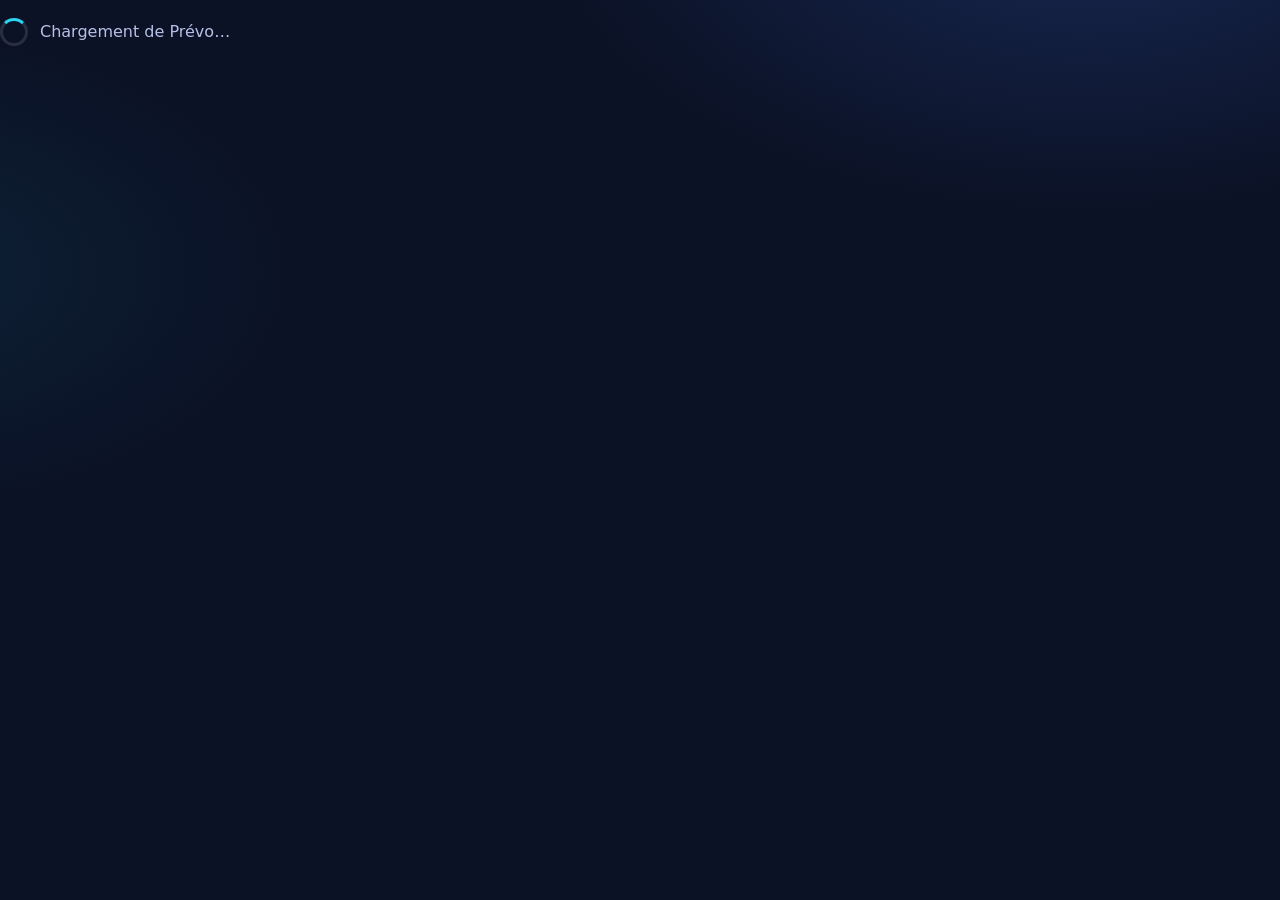
==== commit 8706e462: "chantier(T521): B — mode Solo : flux sans la couche équipe (pannes des opérateurs en OT à son nom, a" ====
--- a/index.html
+++ b/index.html
@@ -31,6 +31,7 @@
   <link rel="stylesheet" href="css/modules/indicateurs.css">
   <link rel="stylesheet" href="css/modules/etiquettes.css">
   <link rel="stylesheet" href="css/modules/parametres.css">
+  <link rel="stylesheet" href="css/modules/solo.css">
 </head>
 <body>
 
@@ -416,6 +417,7 @@
 <script src="js/modules/parc-etiquettes.js"></script>
 <script src="js/modules/parc-fiche.js"></script>
 <script src="js/modules/demandes-regles.js"></script>
+<script src="js/modules/demandes-retour.js"></script>
 <script src="js/modules/demandes-ecritures.js"></script>
 <script src="js/modules/demandes-signaler.js"></script>
 <script src="js/modules/demandes-liste.js"></script>
@@ -429,6 +431,9 @@
 <script src="js/modules/ordres-pieces.js"></script>
 <script src="js/modules/ordres-impression.js"></script>
 <script src="js/modules/ordres-habilitations.js"></script>
+<script src="js/modules/ordres-prise.js"></script>
+<script src="js/modules/solo-flux.js"></script>
+<script src="js/modules/solo-accueil.js"></script>
 <script src="js/modules/preventif-regles.js"></script>
 <script src="js/modules/preventif-ecritures.js"></script>
 <script src="js/modules/preventif-ecrans.js"></script>
--- a/css/style.css
+++ b/css/style.css
@@ -0,0 +1,954 @@
+/* Prévo — charte « Cockpit » adaptée à la maintenance (ARCHITECTURE.md §9, brief §2 bis).
+
+   Repris tels quels de la charte Cockpit (reference-design/style.css) : variables, police Sora, boutons,
+   champs, cartes, grille 12 colonnes, instruments, alertes, légendes, tables, badges, dialogue,
+   toast. Adapté : texte courant, champs, boutons et cellules en 16 px ; coque d'application avec
+   menu latéral repliable, barre du bas sur téléphone, bandeaux, composants des modules,
+   impression noir sur blanc (bon de travail A4).
+
+   Règles pour les modules :
+   - ce fichier porte TOUS les composants communs ; un module ne met dans css/modules/<module>.css
+     que sa mise en page propre ;
+   - une couleur s'écrit toujours avec une variable ci-dessous (jamais de code couleur en dur).
+
+   Sommaire : 1 police et variables · 2 base · 3 contrôles · 4 formulaires · 5 coque (menu,
+   en-tête mobile, barre du bas, bandeaux) · 6 cartes, grille, instruments · 7 alertes et
+   encadrés · 8 tables et badges · 9 composants métier · 10 dialogue, toast · 11 tablette ·
+   12 téléphone · 13 animations réduites · 14 impression et bon de travail. */
+
+/* =========================================================================================
+   1. Police et variables
+   ========================================================================================= */
+
+/* Sora, sous-ensembles latin et latin-ext (@fontsource-variable/sora 5.2.5, OFL ; D162, Lot 5 : ğ, İ, ş du
+   turc, lettres du portugais et de l'italien) : chaque lettre est prise dans le fichier dont la plage la contient ; latin-ext AVANT latin (ordre de
+   fontsource) : un caractère des deux plages (U+2020, accents combinants) est pris dans latin, la dernière
+   règle déclarée étant consultée la première ; latin-ext ne se charge que pour ses lettres propres. */
+@font-face {
+  font-family: Sora;
+  src: url(polices/sora-latin-ext-wght-normal.woff2) format('woff2');
+  font-weight: 100 800;
+  font-display: swap;
+  unicode-range: U+0100-02BA, U+02BD-02C5, U+02C7-02CC, U+02CE-02D7, U+02DD-02FF, U+0304, U+0308, U+0329, U+1D00-1DBF, U+1E00-1E9F, U+1EF2-1EFF, U+2020, U+20A0-20AB, U+20AD-20C0, U+2113, U+2C60-2C7F, U+A720-A7FF;
+}
+@font-face {
+  font-family: Sora;
+  src: url(polices/sora-latin-wght-normal.woff2) format('woff2');
+  font-weight: 100 800;
+  font-display: swap;
+  unicode-range: U+0000-00FF, U+0131, U+0152-0153, U+02BB-02BC, U+02C6, U+02DA, U+02DC, U+0304, U+0308, U+0329, U+2000-206F, U+20AC, U+2122, U+2191, U+2193, U+2212, U+2215, U+FEFF, U+FFFD;
+}
+
+:root {
+  color-scheme: dark;
+  /* --- charte Cockpit (reprise telle quelle) --- */
+  --fond: #0B1226; --carte: #121B36; --carte-2: #172245; --champ: #0F1730;
+  --texte: #E8EDFF; --texte-2: #B7C1E6; --muted: #7D89B5; --trait: rgba(255,255,255,.07); --trait-2: rgba(255,255,255,.12);
+  --bleu: #4C7DFF; --cyan: #2BD4F0; --vert: #3DD68C; --rouge: #FF6B70; --ambre: #F5B544; --violet: #9B7BFF;
+  --rayon: 20px;
+
+  /* --- nuances dérivées (valeurs de la référence, nommées pour ne jamais coder une couleur) --- */
+  --fort: #FFFFFF;                       /* texte mis en avant (b dans les alertes, chiffres) */
+  --sur-couleur: #FFFFFF;                /* texte sur un bouton bleu */
+  --sur-clair: #0B1226;                  /* texte sur un fond de couleur vive (P1, toast) */
+  /* Fond des boutons primaires : --bleu n'atteint que 3,7:1 avec du texte blanc ; ce bleu plus sombre
+     donne 5,02:1 (WCAG), le survol 5,94:1. --bleu reste inchangé pour le reste de la charte. */
+  --bleu-bouton: #3366E6; --bleu-survol: #2B5AD6;
+  --texte-bleu: #CFDBFF;  --texte-info: #AFC4FF;
+  --texte-rouge: #FFB3B6; --texte-important: #FFC9CB;
+  --texte-ambre: #F7D9A3; --texte-vert: #BDF3D7;
+  --placeholder: #8390BF;                /* sur --champ : 5,66:1 (avant : 3,27:1) */
+  --bord-champ: rgba(255,255,255,.12);   /* contour des champs : celui de la charte (= --trait-2) */
+  --texte-violet: #B39DFF;               /* badge violet sur sa teinte : 6,1:1 (--violet seul : 4,4:1) */
+  --teinte-bleu: rgba(76,125,255,.16);   --teinte-bleu-forte: rgba(76,125,255,.26); --teinte-bleu-faible: rgba(76,125,255,.10);
+  --bord-bleu: rgba(76,125,255,.25);     --bord-bleu-fort: rgba(76,125,255,.35);
+  --teinte-rouge: rgba(255,107,112,.12); --teinte-rouge-faible: rgba(255,107,112,.08); --bord-rouge: rgba(255,107,112,.32);
+  --teinte-ambre: rgba(245,181,68,.12);  --teinte-ambre-faible: rgba(245,181,68,.08);  --bord-ambre: rgba(245,181,68,.32);
+  --teinte-vert: rgba(61,214,140,.12);   --teinte-vert-faible: rgba(61,214,140,.08);   --bord-vert: rgba(61,214,140,.25);
+  --teinte-cyan: rgba(43,212,240,.12);   --teinte-violet: rgba(155,123,255,.14);
+  --teinte-neutre: rgba(255,255,255,.07);
+  --survol: rgba(255,255,255,.04);       /* fond d'une ligne ou d'un lien survolé */
+  --panneau: #0E1631;                    /* menu latéral, barre du bas, en-tête mobile */
+  --barre-fond: rgba(18,27,54,.96);
+  --halo-1: rgba(76,125,255,.20); --halo-2: rgba(43,212,240,.08);
+  --lueur-logo: rgba(76,125,255,.45);
+  --logo-debut: #2F5BEA; --logo-fin: #22C3E6;   /* dégradé du favicon */
+  --voile: rgba(5,9,22,.7);
+  --ombre: rgba(0,0,0,.5);
+  --selection: rgba(76,125,255,.4);
+  --reflet-carte: rgba(255,255,255,.03);  /* léger reflet en haut des cartes */
+  /* QR code et papier : toujours noir sur blanc, quel que soit le thème */
+  --qr-fond: #FFFFFF; --qr-encre: #000000;
+  --papier: #FFFFFF; --encre: #000000; --encre-2: #333333; --encre-trait: #888888;
+
+  /* --- accueil du responsable « bento », menu, barre du bas, notification (T89, BRIEF_design_accueil.md).
+     Jetons du brief (redéfinis dans le thème clair), puis leurs nuances : la tuile de synthèse est la
+     même dans les deux thèmes (texte blanc sur le dégradé bleu). --- */
+  --fond-synthese: linear-gradient(135deg, #2F5BEA 0%, #3D6BF2 55%, #1FA9D6 130%);
+  --ombre-synthese: 0 24px 60px rgba(51,102,230,.35);
+  --ombre-tuile: none;
+  --fond-barre-verre: rgba(18,27,54,.72);
+  --rayon-tuile: 24px; --rayon-tuile-grande: 28px;     /* grande : synthèse et « À traiter en premier » */
+  --fond-synthese-uni: #3D6BF2;          /* couleur du milieu du dégradé (calculs de contraste sur la couleur de fond) */
+  --sur-synthese: #FFFFFF;               /* texte de la synthèse */
+  --synthese-pastille: rgba(8,20,66,.26);            /* pastille « Ce matin… » : voile sombre, texte blanc ≥ 4,5:1 */
+  --synthese-verre: rgba(255,255,255,.14); --synthese-verre-bord: rgba(255,255,255,.24);
+  --synthese-verre-survol: rgba(255,255,255,.22);
+  --synthese-voile: rgba(8,20,66,.30);   /* sous le verre et le petit texte du bas : le blanc reste ≥ 4,5:1 */
+  --synthese-bouton-fond: #FFFFFF; --synthese-bouton-survol: #E8EEFF; --synthese-bouton-texte: #1E3A9E;
+  --synthese-securite: #B4232B;          /* « S sécurité » : texte et point rouges sur la pastille blanche (6,4:1) */
+  --halo-synthese-blanc: rgba(255,255,255,.34); --halo-synthese-cyan: rgba(34,195,230,.50);
+  --pouls-vert: #3DD68C;                 /* point qui pulse dans « Ce matin… » */
+  --toast-coche: #137A4B; --toast-erreur: #C42F36; --toast-attention: #9A5C00;   /* sur le fond clair du toast */
+
+  /* --- mesures --- */
+  --largeur-menu: 264px;
+  --largeur-menu-icones: 84px;
+  --tactile: 44px;                       /* hauteur mini d'une zone cliquable (48 px sur téléphone) */
+}
+
+/* Thème clair à l'écran (facultatif : <html data-theme="clair">, réglé dans « Ce poste », lot 4). */
+:root[data-theme="clair"] {
+  color-scheme: light;
+  --fond: #EEF1F8; --carte: #FFFFFF; --carte-2: #E4EAFB; --champ: #FFFFFF;
+  --texte: #0E1630; --texte-2: #34406A; --muted: #56628C; --trait: rgba(14,22,48,.09); --trait-2: rgba(14,22,48,.18);
+  --bleu: #2F5BEA; --cyan: #07647E; --vert: #137A4B; --rouge: #C42F36; --ambre: #9A5C00; --violet: #6343D6;
+  --fort: #0E1630; --sur-couleur: #FFFFFF; --sur-clair: #FFFFFF;
+  --bleu-bouton: #2F5BEA; --bleu-survol: #2449C4;   /* texte blanc : 5,52:1 puis > 7:1 */
+  --texte-bleu: #1E3A9E; --texte-info: #1E3A9E;
+  --texte-rouge: #9E1F25; --texte-important: #8A1B20;
+  --texte-ambre: #6E4200; --texte-vert: #0E5C38;
+  --placeholder: #68729A;                /* sur fond blanc : 4,71:1 */
+  --bord-champ: #737D9F;                 /* champ blanc sur carte blanche : seul le contour le montre,
+                                            ≥ 3,38:1 sur --carte, --fond et --carte-2 (WCAG 1.4.11) */
+  --texte-violet: #6343D6;
+  --teinte-bleu: rgba(47,91,234,.10); --teinte-bleu-forte: rgba(47,91,234,.18); --teinte-bleu-faible: rgba(47,91,234,.07);
+  --bord-bleu: rgba(47,91,234,.28); --bord-bleu-fort: rgba(47,91,234,.40);
+  --teinte-rouge: rgba(196,47,54,.10); --teinte-rouge-faible: rgba(196,47,54,.06); --bord-rouge: rgba(196,47,54,.35);
+  --teinte-ambre: rgba(154,92,0,.12); --teinte-ambre-faible: rgba(154,92,0,.07); --bord-ambre: rgba(154,92,0,.35);
+  --teinte-vert: rgba(19,122,75,.12); --teinte-vert-faible: rgba(19,122,75,.07); --bord-vert: rgba(19,122,75,.30);
+  --teinte-cyan: rgba(7,100,126,.12); --teinte-violet: rgba(99,67,214,.12);
+  --teinte-neutre: rgba(14,22,48,.07);
+  --survol: rgba(14,22,48,.04);
+  --panneau: #F8F9FD; --barre-fond: rgba(255,255,255,.97);
+  --halo-1: rgba(47,91,234,.08); --halo-2: rgba(10,120,148,.05);
+  --lueur-logo: rgba(47,91,234,.30);
+  --voile: rgba(14,22,48,.45); --ombre: rgba(14,22,48,.18); --selection: rgba(47,91,234,.25);
+  --reflet-carte: transparent;
+  /* accueil « bento », barre du bas, notification (T89) : jetons du brief, version claire */
+  --fond-synthese: linear-gradient(135deg, #2F5BEA 0%, #3D6BF2 55%, #1FA9D6 130%);
+  --ombre-synthese: 0 22px 50px rgba(47,91,234,.30);
+  --ombre-tuile: 0 1px 2px rgba(14,22,48,.04), 0 10px 28px rgba(14,22,48,.06);
+  --fond-barre-verre: rgba(255,255,255,.72);
+  --rayon-tuile: 24px; --rayon-tuile-grande: 28px;
+  --toast-coche: #3DD68C; --toast-erreur: #FF9A9E; --toast-attention: #F5B544;   /* sur le fond sombre du toast */
+}
+
+/* =========================================================================================
+   2. Base
+   ========================================================================================= */
+
+* { box-sizing: border-box; }
+html, body { margin: 0; }
+body {
+  color: var(--texte);
+  font: 16px/1.5 Sora, system-ui, sans-serif;
+  font-variant-numeric: tabular-nums;
+  background: radial-gradient(900px 500px at 85% -10%, var(--halo-1), transparent 60%),
+              radial-gradient(700px 400px at -10% 30%, var(--halo-2), transparent 60%), var(--fond);
+  background-attachment: fixed;
+  min-height: 100vh;
+  -webkit-text-size-adjust: 100%;
+  overflow-wrap: break-word;
+}
+::selection { background: var(--selection); color: var(--fort); }
+[hidden] { display: none !important; }
+h1, h2, h3 { margin: 0; letter-spacing: -.02em; line-height: 1.25; }
+h1 { font-size: 1.75rem; font-weight: 700; }
+h2 { font-size: 1.125rem; font-weight: 700; }
+h3 { font-size: 1rem; font-weight: 700; }
+p { margin: 0 0 .75rem; }
+a { color: var(--cyan); }
+img, svg, video, canvas { max-width: 100%; }
+.muted { color: var(--muted); margin: 0 0 .6rem; }
+.erreur { color: var(--rouge); min-height: 1.2em; margin: .4rem 0 0; }
+.note { color: var(--texte-2); font-size: .9375rem; margin: .7rem 0 0; }
+.num { text-align: right; white-space: nowrap; }
+.sans-coupure { white-space: nowrap; }
+.h { color: var(--vert); } .b { color: var(--rouge); }
+.fort { color: var(--fort); font-weight: 700; }
+/* Masqué à l'écran mais lu par les lecteurs d'écran */
+.visuellement-cache {
+  position: absolute !important; width: 1px; height: 1px; margin: -1px; padding: 0; border: 0;
+  overflow: hidden; clip: rect(0 0 0 0); clip-path: inset(50%); white-space: nowrap;
+}
+/* Icônes SVG au trait (UI.icone) */
+.icone {
+  width: 1.25em; height: 1.25em; flex: none; vertical-align: -.25em;
+  fill: none; stroke: currentColor; stroke-width: 1.8; stroke-linecap: round; stroke-linejoin: round;
+}
+
+/* =========================================================================================
+   3. Contrôles (boutons)
+   ========================================================================================= */
+
+.btn {
+  border: 0; border-radius: 12px; padding: .6rem 1.1rem; min-height: var(--tactile);
+  font: 600 1rem/1.25 Sora, sans-serif; cursor: pointer; text-decoration: none;
+  display: inline-flex; align-items: center; justify-content: center; gap: .5rem;
+  transition: background-color .15s, color .15s, box-shadow .15s;
+}
+.btn .icone { width: 20px; height: 20px; }
+.btn-primaire { background: var(--bleu-bouton); color: var(--sur-couleur); }
+.btn-primaire:hover { background: var(--bleu-survol); }
+.btn-secondaire { background: var(--teinte-bleu); color: var(--texte-bleu); }
+.btn-secondaire:hover { background: var(--teinte-bleu-forte); }
+.btn-fantome { background: transparent; color: var(--texte-2); }
+.btn-fantome:hover { background: var(--survol); color: var(--texte); }
+.btn-danger { background: var(--teinte-rouge); color: var(--texte-rouge); }
+.btn-danger:hover { background: var(--bord-rouge); }
+.btn:active:not(:disabled) { transform: translateY(1px); }
+.btn:disabled, .btn[aria-disabled="true"] { opacity: .5; cursor: not-allowed; }
+.btn[aria-busy="true"] { cursor: progress; }
+/* Bouton carré qui ne porte qu'une icône (donner un aria-label) */
+.btn-icone { padding: 0; width: var(--tactile); min-width: var(--tactile); }
+/* Gros bouton d'action (téléphone, écran DI) */
+.btn-gros {
+  width: 100%; min-height: 64px; padding: 1rem 1.25rem; border-radius: 16px;
+  font-size: 1.125rem; font-weight: 700; justify-content: flex-start; gap: .85rem; text-align: left;
+}
+.btn-gros .icone { width: 28px; height: 28px; }
+.btn-gros small { display: block; font-size: .875rem; font-weight: 500; opacity: .85; }
+.pile-gros { display: flex; flex-direction: column; gap: 12px; }
+.lien-bouton {
+  background: none; border: 0; color: var(--cyan); font: 600 1rem Sora, sans-serif;
+  cursor: pointer; padding: .3rem; text-decoration: underline; text-underline-offset: 3px;
+}
+:focus-visible { outline: 2px solid var(--cyan); outline-offset: 2px; border-radius: 6px; }
+
+/* =========================================================================================
+   4. Formulaires
+   ========================================================================================= */
+
+input, select, textarea {
+  font: 500 1rem/1.4 Sora, sans-serif; color: var(--texte); background: var(--champ);
+  border: 1px solid var(--bord-champ); border-radius: 11px; padding: .6rem .8rem;
+  min-height: var(--tactile); width: 100%;
+}
+textarea { min-height: 7.5rem; resize: vertical; }
+input::placeholder, textarea::placeholder { color: var(--placeholder); }
+input:hover, select:hover, textarea:hover { border-color: var(--bord-bleu-fort); }
+input[readonly], textarea[readonly], input:disabled, select:disabled, textarea:disabled {
+  background: transparent; color: var(--texte-2); border-style: dashed; cursor: default;
+}
+input[type=checkbox], input[type=radio] {
+  width: 22px; height: 22px; min-height: 0; margin: 0; flex: none; accent-color: var(--bleu); cursor: pointer;
+}
+input[type=file] { padding: .5rem; }
+input[type=search]::-webkit-search-cancel-button { cursor: pointer; }
+[aria-invalid="true"] { border-color: var(--rouge) !important; box-shadow: 0 0 0 1px var(--rouge); }
+label { display: flex; flex-direction: column; gap: .35rem; font-size: 1rem; font-weight: 600; color: var(--texte-2); }
+label.case { flex-direction: row; align-items: center; gap: .65rem; min-height: var(--tactile); font-weight: 500; color: var(--texte); cursor: pointer; }
+.form-colonne { display: flex; flex-direction: column; gap: 1rem; }
+.form-ligne { display: flex; gap: 1rem; flex-wrap: wrap; align-items: flex-end; }
+.form-ligne > label, .form-ligne > .champ { flex: 1 1 180px; }
+/* Formulaire en grille : 2 colonnes, une seule sur téléphone ; .large occupe toute la ligne */
+.form-grille { display: grid; grid-template-columns: repeat(2, minmax(0, 1fr)); gap: 1rem 1.25rem; }
+.form-grille > .large, .form-grille > .actions { grid-column: 1 / -1; }
+fieldset { border: 1px solid var(--trait-2); border-radius: 14px; padding: 1rem 1.1rem 1.1rem; margin: 0; min-width: 0; }
+legend { padding: 0 .4rem; font-weight: 700; color: var(--texte); }
+.actions { display: flex; gap: .6rem; flex-wrap: wrap; margin-top: .8rem; align-items: center; }
+.espace { flex: 1; }
+
+/* Champ produit par UI.champ : libellé, contrôle, aide, erreur */
+.champ { display: flex; flex-direction: column; gap: .4rem; min-width: 0; }
+.champ > .libelle { flex-direction: row; flex-wrap: wrap; align-items: baseline; gap: .3rem; }
+.requis { color: var(--ambre); font-weight: 800; }
+.mention-requis { font-size: .875rem; color: var(--muted); }
+.mention-requis .requis { margin-right: .2rem; }
+.aide { font-size: .875rem; color: var(--muted); margin: 0; }
+.erreur-champ { font-size: .9375rem; font-weight: 600; color: var(--rouge); margin: 0; }
+.erreur-champ::before { content: "⚠ "; }
+.champ.en-erreur > .libelle { color: var(--texte-rouge); }
+.champ .case { min-height: var(--tactile); }
+
+/* Tuiles de choix (boutons radio en grand : impact d'une DI…) */
+.tuiles { display: grid; grid-template-columns: repeat(auto-fit, minmax(140px, 1fr)); gap: 10px; border: 0; padding: 0; margin: 0; }
+.tuile { position: relative; display: block; font-weight: 700; color: var(--texte); cursor: pointer; }
+.tuile input { position: absolute; opacity: 0; width: 1px; height: 1px; }
+.tuile > span {
+  display: flex; flex-direction: column; align-items: center; justify-content: center; gap: .2rem; text-align: center;
+  min-height: 64px; padding: .7rem .8rem; border-radius: 14px; border: 2px solid var(--bord-champ); background: var(--champ);
+  transition: border-color .15s, background-color .15s;
+}
+.tuile > span small { font-size: .875rem; font-weight: 500; color: var(--texte-2); }
+.tuile:hover > span { border-color: var(--bord-bleu-fort); }
+.tuile input:checked + span { border-color: var(--bleu); background: var(--teinte-bleu); }
+.tuile > span { position: relative; }
+.tuile input:checked + span::before { content: "✓"; position: absolute; top: 6px; right: 10px; color: var(--bleu); font-weight: 800; }
+.tuile input:focus-visible + span { outline: 2px solid var(--cyan); outline-offset: 2px; }
+.tuile.securite input:checked + span { border-color: var(--rouge); background: var(--teinte-rouge); }
+.tuile.securite input:checked + span::before { color: var(--rouge); }
+
+/* Sélecteur d'équipement (UI.selecteurEquipement) */
+.selecteur-equipement { display: flex; flex-direction: column; gap: .6rem; }
+.selecteur-ligne { display: flex; gap: .6rem; }
+.selecteur-ligne input { flex: 1 1 auto; min-width: 0; }
+.selecteur-resultats { list-style: none; margin: 0; padding: 0; display: flex; flex-direction: column; gap: 6px; }
+.selecteur-option {
+  width: 100%; display: grid; grid-template-columns: auto minmax(0, 1fr); gap: .1rem .75rem; align-items: baseline;
+  text-align: left; background: var(--champ); border: 1px solid var(--bord-champ); border-radius: 12px;
+  padding: .6rem .85rem; min-height: var(--tactile); color: var(--texte); font: 500 1rem Sora, sans-serif; cursor: pointer;
+}
+.selecteur-option:hover, .selecteur-option:focus-visible { border-color: var(--bleu); background: var(--teinte-bleu-faible); }
+.selecteur-option b { font-weight: 800; color: var(--fort); white-space: nowrap; }
+.selecteur-option small { grid-column: 2; color: var(--muted); font-size: .875rem; }
+.selecteur-choisi {
+  display: flex; align-items: center; gap: .8rem; flex-wrap: wrap; padding: .7rem .9rem;
+  border-radius: 14px; border: 1px solid var(--bord-bleu-fort); background: var(--teinte-bleu-faible);
+}
+.selecteur-choisi .selecteur-resume { flex: 1 1 200px; min-width: 0; }
+.selecteur-choisi b { color: var(--fort); font-weight: 800; margin-right: .4rem; }
+.selecteur-choisi small { display: block; color: var(--texte-2); font-size: .875rem; }
+
+/* =========================================================================================
+   5. Coque de l'application
+   <div class="coque [replie]">
+     <aside class="menu-lateral"> .menu-tete (logo, titre, .menu-replier) · nav.menu · .etat-poste · .menu-langue · a.signature </aside>
+     <div class="zone-principale"> header.entete-mobile · .bandeau-demo · .bandeau-changement · main.contenu </div>
+     <nav class="barre-bas"> 4 entrées + « Plus » </nav>
+   </div>
+   ========================================================================================= */
+
+.coque { display: grid; grid-template-columns: var(--largeur-menu) minmax(0, 1fr); min-height: 100vh; }
+.coque.replie { grid-template-columns: var(--largeur-menu-icones) minmax(0, 1fr); }
+
+/* Logo : carré dégradé avec l'engrenage du favicon (UI.logo) */
+.logo {
+  width: 40px; height: 40px; border-radius: 12px; flex: none; display: grid; place-items: center;
+  background: linear-gradient(135deg, var(--logo-debut), var(--logo-fin));
+  box-shadow: 0 0 24px var(--lueur-logo); color: var(--sur-couleur);
+}
+.logo svg { width: 100%; height: 100%; fill: currentColor; }
+.logo.grand { width: 56px; height: 56px; border-radius: 16px; }
+
+/* --- menu latéral --- */
+.menu-lateral {
+  position: sticky; top: 0; height: 100vh; overflow-y: auto; overflow-x: hidden;
+  display: flex; flex-direction: column; gap: 6px; padding: 16px 12px;
+  background: var(--panneau); border-right: 1px solid var(--trait);
+}
+.menu-tete { display: flex; align-items: center; gap: 12px; padding: 4px 6px 14px; min-height: 56px; }
+.menu-tete .titre { min-width: 0; flex: 1; }
+.menu-tete .titre b { display: block; font-size: 1.125rem; letter-spacing: -.01em; color: var(--texte); }
+.menu-tete .titre small { display: block; color: var(--muted); font-size: .75rem; letter-spacing: .2em; font-weight: 700; text-transform: uppercase; white-space: nowrap; overflow: hidden; text-overflow: ellipsis; }
+.menu-replier { color: var(--muted); }
+.menu { display: flex; flex-direction: column; gap: 2px; }
+.menu-groupe { font-size: .75rem; letter-spacing: .14em; text-transform: uppercase; font-weight: 700; color: var(--muted); padding: 14px 14px 4px; }
+/* Entrées de 44 px (brief : 42 px, porté à la zone cliquable minimale) ; l'active en fond bleu doux,
+   texte bleu, graisse 700 (T89) */
+.menu a {
+  display: flex; align-items: center; gap: 12px; min-height: var(--tactile); padding: 0 14px; border-radius: 12px;
+  color: var(--texte-2); text-decoration: none; font-weight: 600; font-size: 1rem; position: relative;
+}
+.menu a .icone { width: 22px; height: 22px; }
+.menu a:hover { background: var(--survol); color: var(--texte); }
+.menu a.actif, .menu a[aria-current="page"] { background: var(--teinte-bleu); color: var(--texte-bleu); font-weight: 700; }
+/* Compteur sur une entrée de menu (ex. DI à traiter) */
+.pastille {
+  margin-left: auto; min-width: 24px; height: 24px; padding: 0 7px; border-radius: 12px; display: inline-grid; place-items: center;
+  font-size: .8125rem; font-weight: 800; background: var(--teinte-rouge); color: var(--rouge);
+}
+.pastille.info { background: var(--teinte-bleu); color: var(--texte-info); }
+/* Badge de signature en bas du menu (sous la carte du profil) → #/apropos */
+.signature {
+  display: flex; align-items: flex-start; gap: 10px; padding: 10px 12px; border-radius: 12px;
+  border: 1px solid var(--trait); color: var(--muted); text-decoration: none; font-size: .8125rem; line-height: 1.4;
+}
+.signature .icone { width: 18px; height: 18px; margin-top: 1px; }
+.signature b { color: var(--texte-2); font-weight: 600; }
+.signature:hover { color: var(--texte-2); border-color: var(--trait-2); }
+/* Petite carte « Responsable · Poste atelier · changer », en bas du menu (T89) */
+.etat-poste {
+  margin-top: auto; font-size: .8125rem; color: var(--texte-2); padding: 8px 10px; display: flex; gap: 10px; align-items: center;
+  background: var(--carte); border: 1px solid var(--trait); border-radius: 14px; line-height: 1.35;
+}
+.etat-poste > .icone { width: 30px; height: 30px; padding: 6px; border-radius: 50%; background: var(--teinte-bleu); color: var(--texte-bleu); }
+/* Langue de l'écran (D147, T278) : la liste seule, sous « Explications » ; cachée quand le menu n'a que ses icônes
+   (l'écran « Ce poste » la propose toujours) */
+.menu-langue select { font-size: .875rem; padding: .4rem .7rem; border-radius: 12px; }
+.menu-suggestion { font-size: .8125rem; padding: 0 .4rem; }
+.menu-suggestion:empty { display: none; }   /* T343 : la mention de traduction n'existe que pour une langue automatique */
+.menu-suggestion a { color: var(--texte-2); text-decoration: underline; display: inline-flex; align-items: center; min-height: 44px; }   /* zone tactile de 44 px (test_bento) */
+
+/* Menu en icônes seules (replié sur grand écran, ou tablette) */
+.coque.replie .menu-lateral { padding: 16px 10px; align-items: stretch; }
+.coque.replie .menu-tete { flex-direction: column; padding: 4px 0 12px; gap: 10px; }
+.coque.replie .menu-tete .titre, .coque.replie .menu-groupe, .coque.replie .menu-langue, .coque.replie .menu-suggestion { display: none; }
+.coque.replie .menu a, .coque.replie .signature, .coque.replie .etat-poste { justify-content: center; padding: 0; }
+.coque.replie .menu a .libelle, .coque.replie .signature .libelle, .coque.replie .etat-poste .libelle {
+  position: absolute; width: 1px; height: 1px; overflow: hidden; clip: rect(0 0 0 0); clip-path: inset(50%); white-space: nowrap;
+}
+.coque.replie .signature { min-height: 44px; align-items: center; }
+.coque.replie .pastille { position: absolute; top: 3px; right: 6px; min-width: 20px; height: 20px; font-size: .75rem; padding: 0 5px; }
+.coque.replie .menu-replier .icone { transform: rotate(180deg); }
+
+/* --- zone principale --- */
+.zone-principale { min-width: 0; display: flex; flex-direction: column; }
+.contenu { width: 100%; max-width: 1320px; margin: 0 auto; padding: 24px 32px 64px; flex: 1; }
+.entete-page { display: flex; justify-content: space-between; align-items: flex-end; gap: 1rem; flex-wrap: wrap; margin-bottom: 20px; }
+.entete-page p { margin: 4px 0 0; color: var(--texte-2); max-width: 70ch; }
+.entete-page .actions { margin-top: 0; }
+.fil { font-size: .9375rem; color: var(--muted); margin-bottom: 6px; display: flex; align-items: center; gap: .4rem; flex-wrap: wrap; }
+.fil a { color: var(--texte-2); }
+
+/* --- en-tête mobile (téléphone seulement) --- */
+.entete-mobile {
+  display: none; position: sticky; top: 0; z-index: 20; align-items: center; gap: 10px;
+  padding: 8px 12px calc(8px) 16px; padding-top: calc(8px + env(safe-area-inset-top));
+  background: var(--panneau); border-bottom: 1px solid var(--trait);
+}
+.entete-mobile .logo { width: 36px; height: 36px; border-radius: 10px; }
+.entete-mobile .titre { flex: 1; min-width: 0; font-weight: 700; font-size: 1.0625rem; white-space: nowrap; overflow: hidden; text-overflow: ellipsis; }
+/* Titre sur deux lignes (App.definirTitreMobile : « Bonjour » et la date, accueil du responsable) */
+.entete-mobile .titre > span, .entete-mobile .titre > small { display: block; overflow: hidden; text-overflow: ellipsis; line-height: 1.2; }
+.entete-mobile .titre > small { font-size: .8125rem; font-weight: 500; color: var(--texte-2); }
+
+/* --- barre du bas (téléphone seulement) : flottante, arrondie, en verre dépoli (T89) --- */
+.barre-bas {
+  display: none; position: fixed; left: 12px; right: 12px; bottom: calc(10px + env(safe-area-inset-bottom)); z-index: 30;
+  grid-template-columns: repeat(5, minmax(0, 1fr)); gap: 2px; padding: 6px;
+  background: var(--fond-barre-verre); -webkit-backdrop-filter: blur(18px) saturate(1.4); backdrop-filter: blur(18px) saturate(1.4);
+  border: 1px solid var(--trait-2); border-radius: 26px; box-shadow: 0 10px 30px var(--ombre);
+}
+.barre-bas a, .barre-bas button {
+  display: flex; flex-direction: column; align-items: center; justify-content: center; gap: 3px;
+  min-height: 56px; padding: 4px 0; border: 0; border-radius: 20px; background: none; cursor: pointer;
+  color: var(--texte-2); text-decoration: none; font: 600 .75rem/1.1 Sora, sans-serif; letter-spacing: -.01em; position: relative; min-width: 0;
+}
+.barre-bas .icone { width: 24px; height: 24px; }
+.barre-bas .libelle { max-width: 100%; overflow: hidden; text-overflow: ellipsis; white-space: nowrap; }
+.barre-bas .actif, .barre-bas [aria-current="page"] { background: var(--teinte-bleu); color: var(--texte-bleu); font-weight: 700; }
+.barre-bas .pastille { position: absolute; top: 2px; right: calc(50% - 26px); min-width: 20px; height: 20px; font-size: .75rem; padding: 0 5px; }
+/* Liste « Plus » (dans une fenêtre .dialogue.feuille) */
+.liste-plus { list-style: none; margin: 0; padding: 0; display: grid; gap: 4px; }
+.liste-plus a {
+  display: flex; align-items: center; gap: 14px; min-height: 52px; padding: 0 14px; border-radius: 12px;
+  color: var(--texte); text-decoration: none; font-weight: 600;
+}
+.liste-plus a:hover, .liste-plus a.actif { background: var(--carte-2); }
+.liste-plus .icone { width: 22px; height: 22px; color: var(--texte-2); }
+
+/* --- bandeaux de la coque --- */
+.bandeau-demo, .bandeau-changement {
+  display: flex; align-items: center; gap: .75rem; flex-wrap: wrap;
+  padding: 8px 32px; font-weight: 600; font-size: 1rem; border-bottom: 1px solid;
+}
+.bandeau-changement { position: sticky; top: 0; z-index: 15; }
+.bandeau-demo .libelle-bandeau, .bandeau-changement .libelle-bandeau { flex: 1 1 auto; min-width: 0; }
+.bandeau-demo { background: linear-gradient(var(--teinte-ambre), var(--teinte-ambre)), var(--fond); color: var(--texte-ambre); border-color: var(--bord-ambre); }
+.bandeau-changement { background: linear-gradient(var(--teinte-bleu), var(--teinte-bleu)), var(--fond); color: var(--texte-bleu); border-color: var(--bord-bleu-fort); }
+.bandeau-demo .icone, .bandeau-changement .icone { width: 22px; height: 22px; }
+.bandeau-demo .btn, .bandeau-changement .btn { min-height: 38px; padding: .35rem .9rem; margin-left: auto; }
+
+/* =========================================================================================
+   6. Cartes, grille 12 colonnes, instruments, graphiques
+   ========================================================================================= */
+
+.carte {
+  background: linear-gradient(180deg, var(--reflet-carte), transparent), var(--carte);
+  border: 1px solid var(--trait); border-radius: var(--rayon); padding: 20px 22px; min-width: 0; margin-bottom: 18px;
+}
+.carte > h2 { margin-bottom: .6rem; }
+.entete-carte { display: flex; justify-content: space-between; align-items: center; gap: 10px; margin-bottom: 10px; flex-wrap: wrap; }
+.entete-carte h2 { margin: 0; }
+.grille { display: grid; grid-template-columns: repeat(12, minmax(0, 1fr)); gap: 0 18px; }
+.c3 { grid-column: span 3; } .c4 { grid-column: span 4; } .c5 { grid-column: span 5; } .c6 { grid-column: span 6; }
+.c7 { grid-column: span 7; } .c8 { grid-column: span 8; } .c9 { grid-column: span 9; } .c10 { grid-column: span 10; }
+.c11 { grid-column: span 11; } .c12 { grid-column: span 12; }
+
+/* Bandeau d'indicateurs (accueil). Un indicateur peut être un lien vers la liste filtrée. */
+.instruments { display: grid; grid-template-columns: repeat(4, minmax(0, 1fr)); gap: 18px; margin: 4px 0 22px; }
+.instruments > div, .instruments > a { padding-top: 14px; border-top: 2px solid var(--trait-2); color: inherit; text-decoration: none; min-width: 0; }
+.instruments > :first-child { border-top-color: var(--bleu); }
+.instruments > a:hover .chiffre { color: var(--cyan); }
+.instruments > .rouge { border-top-color: var(--rouge); } .instruments > .ambre { border-top-color: var(--ambre); }
+.instruments > .vert { border-top-color: var(--vert); } .instruments > .cyan { border-top-color: var(--cyan); }
+.instruments .lib { font-size: .9375rem; color: var(--texte-2); font-weight: 500; }
+.instruments .chiffre { font-size: 2rem; font-weight: 700; letter-spacing: -.03em; margin: 2px 0; color: var(--fort); }
+.instruments .comp { font-size: .875rem; color: var(--muted); }
+.evol { font-weight: 800; font-size: .8125rem; padding: 2px 7px; border-radius: 7px; margin-right: 6px; white-space: nowrap; }
+.evol.hausse { color: var(--vert); background: var(--teinte-vert); }
+.evol.baisse { color: var(--rouge); background: var(--teinte-rouge); }
+
+.graph { width: 100%; height: 290px; }
+.legende { display: flex; flex-wrap: wrap; gap: 4px 16px; font-size: .875rem; color: var(--texte-2); margin: 8px 0 2px; }
+.legende span { display: inline-flex; align-items: center; gap: 6px; }
+.lg-trait { width: 18px; border-top: 3px solid; display: inline-block; border-radius: 2px; }
+.lg-trait.fin { border-top-width: 2px; } .lg-trait.pointille { border-top: 2px dashed; }
+.lg-bande, .lg-carre { width: 12px; height: 12px; border-radius: 3px; display: inline-block; }
+.vue-tableau summary { cursor: pointer; color: var(--cyan); font-size: .9375rem; margin-top: .3rem; min-height: 32px; display: flex; align-items: center; }
+.lignes { display: grid; grid-template-columns: 1fr auto; gap: 8px 14px; color: var(--texte-2); margin-top: 12px; }
+.lignes b { color: var(--texte); text-align: right; white-space: nowrap; }
+.lignes .total { border-top: 1px solid var(--trait-2); padding-top: 8px; color: var(--fort); font-weight: 700; }
+
+/* Zone de dépôt de fichiers (CSV, photos) */
+.depot {
+  display: flex; flex-direction: column; align-items: center; gap: .3rem; padding: 26px 16px; margin-bottom: 18px;
+  border: 2px dashed var(--bord-bleu-fort); border-radius: var(--rayon); cursor: pointer; text-align: center; background: var(--teinte-bleu-faible);
+}
+.depot .icone { width: 34px; height: 34px; color: var(--cyan); }
+.depot.survol { background: var(--teinte-bleu); border-color: var(--bleu); }
+.filtres { display: flex; gap: .6rem; flex-wrap: wrap; margin-bottom: .8rem; align-items: center; }
+.filtres input[type=search] { flex: 2 1 220px; width: auto; }
+.filtres select { flex: 1 1 160px; width: auto; }
+
+/* =========================================================================================
+   7. Alertes, bandeaux (UI.bandeau), encadrés
+   ========================================================================================= */
+
+.alertes { display: flex; flex-direction: column; gap: 8px; margin-bottom: 18px; }
+.alerte {
+  display: flex; gap: .7rem; align-items: flex-start; padding: .75rem 1rem; border-radius: 12px; font-size: 1rem;
+  background: var(--teinte-bleu-faible); border: 1px solid var(--bord-bleu); color: var(--texte-bleu);
+}
+.alerte > .icone { width: 22px; height: 22px; margin-top: 1px; }
+.alerte .alerte-texte { flex: 1; min-width: 0; }
+.alerte .alerte-texte > :last-child { margin-bottom: 0; }
+/* T329 : brouillon gardé sur l'appareil (texte à recopier, boutons du bandeau) */
+.alerte .brouillon-texte { white-space: pre-wrap; font: inherit; margin: 8px 0; max-height: 12rem; overflow: auto; }
+.alerte .brouillon-abandonner, .alerte .brouillon-effacer, .alerte .brouillon-reprendre { margin-top: 8px; min-height: 44px; }
+.alerte.attention { background: var(--teinte-ambre-faible); border-color: var(--bord-ambre); color: var(--texte-ambre); }
+.alerte.important { background: var(--teinte-rouge-faible); border-color: var(--bord-rouge); color: var(--texte-important); }
+.alerte.succes { background: var(--teinte-vert-faible); border-color: var(--bord-vert); color: var(--texte-vert); }
+.alerte b { color: var(--fort); }
+.alerte .btn { margin-left: auto; min-height: 38px; padding: .35rem .9rem; }
+
+/* Bandeau sécurité : DI à impact « sécurité », consignation obligatoire… (texte toujours présent) */
+.bandeau-securite {
+  display: flex; gap: .85rem; align-items: flex-start; padding: 14px 18px; margin-bottom: 18px; border-radius: 14px;
+  background: var(--rouge); color: var(--sur-clair); font-weight: 700; font-size: 1.0625rem; line-height: 1.4;
+}
+.bandeau-securite > .icone { width: 28px; height: 28px; stroke-width: 2.2; }
+.bandeau-securite .alerte-texte { flex: 1; min-width: 0; }
+.bandeau-securite .alerte-texte > :last-child { margin-bottom: 0; }
+.bandeau-securite b, .bandeau-securite strong { font-weight: 800; }
+
+.encadre { margin: 14px 0; border-radius: 14px; padding: 12px 16px; font-size: 1rem; border: 1px solid var(--trait-2); background: var(--survol); color: var(--texte-2); }
+.encadre > :last-child { margin-bottom: 0; }
+.encadre h3 { margin-bottom: .4rem; color: var(--texte); }
+.encadre.manque { background: var(--teinte-rouge-faible); border-color: var(--bord-rouge); color: var(--texte-important); }
+.encadre.ok { background: var(--teinte-vert-faible); border-color: var(--bord-vert); color: var(--texte-vert); }
+.encadre.info { background: var(--teinte-bleu-faible); border-color: var(--bord-bleu); color: var(--texte-bleu); }
+.encadre.attention { background: var(--teinte-ambre-faible); border-color: var(--bord-ambre); color: var(--texte-ambre); }
+.encadre b { color: var(--fort); }
+.encadre ul { margin: .3rem 0 0; padding-left: 1.2rem; }
+.gros-pct { font-size: 3.1rem; font-weight: 700; letter-spacing: -.04em; line-height: 1; color: var(--fort); margin: 12px 0 4px; }
+.niveau { font-weight: 800; font-size: .8125rem; padding: 3px 10px; border-radius: 7px; white-space: nowrap; }
+.niveau.rouge { color: var(--rouge); background: var(--teinte-rouge); }
+.niveau.orange { color: var(--ambre); background: var(--teinte-ambre); }
+.niveau.vert { color: var(--vert); background: var(--teinte-vert); }
+
+/* =========================================================================================
+   8. Tables et badges
+   ========================================================================================= */
+
+.table-defile { overflow-x: auto; -webkit-overflow-scrolling: touch; max-width: 100%; }
+.table { border-collapse: collapse; width: 100%; font-size: 1rem; }
+.table th {
+  text-align: left; font-size: .8125rem; letter-spacing: .02em; color: var(--muted); font-weight: 700;
+  padding: .55rem .75rem; border-bottom: 1px solid var(--trait-2); white-space: nowrap; vertical-align: bottom;
+}
+.table td { padding: .7rem .75rem; border-bottom: 1px solid var(--trait); vertical-align: middle; }
+.table td:first-child, .table td.sans-coupure { white-space: nowrap; }   /* identifiants (OT-2026-0107) jamais coupés */
+.table tr:last-child td { border-bottom: 0; }
+.table th.num, .table td.num { text-align: right; }
+.table tr.attenue td { color: var(--muted); }
+.table tr.attenue td.barre { text-decoration: line-through; }
+.table input, .table select { min-height: 38px; padding: .35rem .55rem; }
+.table tbody tr.cliquable { cursor: pointer; }
+.table tbody tr.cliquable:hover td { background: var(--survol); }
+.table tbody tr.cliquable:focus-visible { outline: 2px solid var(--cyan); outline-offset: -2px; }
+.table td.vide-table { text-align: center; color: var(--muted); padding: 1.5rem .75rem; }
+/* En-tête triable (UI.tableau) */
+.table th .tri {
+  background: none; border: 0; padding: .2rem 0; margin: 0; min-height: 30px; cursor: pointer;
+  font: inherit; color: inherit; letter-spacing: inherit; display: inline-flex; align-items: center; gap: .35rem;
+}
+.table th .tri:hover, .table th[aria-sort] .tri { color: var(--texte); }
+.table th .sens { width: .7em; display: inline-block; text-align: center; color: var(--cyan); }
+.table th[aria-sort="ascending"] .sens::before { content: "▲"; font-size: .75em; }
+.table th[aria-sort="descending"] .sens::before { content: "▼"; font-size: .75em; }
+.table th.num .tri { flex-direction: row-reverse; }
+
+.badge {
+  display: inline-block; padding: .15rem .6rem; border-radius: 8px; font-size: .8125rem; font-weight: 700; line-height: 1.5;
+  background: var(--teinte-neutre); color: var(--texte-2); white-space: nowrap; vertical-align: middle;
+}
+.badge.ok { background: var(--teinte-vert); color: var(--vert); }
+.badge.ko { background: var(--teinte-rouge); color: var(--rouge); }
+.badge.info { background: var(--teinte-bleu); color: var(--texte-info); }
+.badge.attention { background: var(--teinte-ambre); color: var(--ambre); }
+.badge.cyan { background: var(--teinte-cyan); color: var(--cyan); }
+.badge.violet { background: var(--teinte-violet); color: var(--texte-violet); }
+.badge.neutre { background: var(--teinte-neutre); color: var(--texte-2); }
+.badge.barre { text-decoration: line-through; }
+/* Priorités : couleur de la charte ET libellé P1…P4 (jamais la couleur seule) */
+.prio-p1, .prio-p2, .prio-p3, .prio-p4 { font-weight: 800; letter-spacing: .02em; min-width: 2.6em; text-align: center; }
+.prio-p1 { background: var(--rouge); color: var(--sur-clair); }
+.prio-p2 { background: var(--ambre); color: var(--sur-clair); }
+.prio-p3 { background: var(--cyan); color: var(--sur-clair); }
+.prio-p4 { background: var(--muted); color: var(--sur-clair); }
+
+/* =========================================================================================
+   9. Composants métier
+   ========================================================================================= */
+
+/* --- onglets (UI.onglets) --- */
+.barre-onglets {
+  display: flex; gap: 4px; border-bottom: 1px solid var(--trait-2); overflow-x: auto; scrollbar-width: thin; margin-bottom: 18px;
+}
+.onglet {
+  background: none; border: 0; border-bottom: 3px solid transparent; margin-bottom: -1px; color: var(--texte-2);
+  font: 600 1rem Sora, sans-serif; padding: .7rem 1rem; min-height: 48px; cursor: pointer; white-space: nowrap;
+  display: inline-flex; align-items: center; gap: .5rem; border-radius: 8px 8px 0 0;
+}
+.onglet:hover { color: var(--texte); background: var(--survol); }
+.onglet[aria-selected="true"] { color: var(--texte); border-bottom-color: var(--bleu); }
+.onglet .badge { font-size: .8125rem; }
+.panneau-onglet:focus-visible { outline-offset: 4px; }
+
+/* --- arborescence (parc : sites > ateliers > lignes > équipements) --- */
+.arbre, .arbre ul { list-style: none; margin: 0; padding: 0; }
+.arbre ul { margin-left: 15px; padding-left: 12px; border-left: 1px solid var(--trait-2); }
+.arbre summary, .arbre .feuille {
+  display: flex; align-items: center; gap: .6rem; min-height: var(--tactile); padding: .3rem .6rem; border-radius: 10px;
+  cursor: pointer; color: var(--texte); text-decoration: none; list-style: none;
+}
+.arbre summary::-webkit-details-marker { display: none; }
+.arbre summary::before {
+  content: ""; width: 8px; height: 8px; flex: none; border-right: 2px solid var(--muted); border-bottom: 2px solid var(--muted);
+  transform: rotate(-45deg); transition: transform .15s; margin-right: 2px;
+}
+.arbre details[open] > summary::before { transform: rotate(45deg); }
+.arbre summary:hover, .arbre .feuille:hover { background: var(--survol); }
+.arbre .feuille { padding-left: 1.6rem; }
+.arbre .feuille b, .arbre summary b { font-weight: 800; color: var(--fort); white-space: nowrap; }
+.arbre .feuille span, .arbre summary span { min-width: 0; overflow: hidden; text-overflow: ellipsis; }
+.arbre .type { margin-left: auto; font-size: .8125rem; color: var(--muted); white-space: nowrap; }
+.arbre .selectionne, .arbre [aria-current="true"] { background: var(--carte-2); box-shadow: inset 0 0 0 1px var(--bord-bleu-fort); }
+
+/* --- fiche clé / valeur --- */
+.valeurs { display: grid; grid-template-columns: minmax(8rem, max-content) minmax(0, 1fr); gap: .55rem 1.25rem; margin: 0; }
+.valeurs dt { color: var(--muted); font-weight: 600; }
+.valeurs dd { margin: 0; color: var(--texte); min-width: 0; overflow-wrap: anywhere; }
+.valeurs dd:empty::before { content: "—"; color: var(--muted); }
+
+/* --- étapes de statut (OT : Créé → … → Clôturé) --- */
+.etapes { display: flex; gap: 6px; list-style: none; margin: 0 0 18px; padding: 0; }
+.etapes li { flex: 1 1 0; min-width: 0; hyphens: auto; overflow-wrap: normal; padding-top: 10px; border-top: 4px solid var(--trait-2); font-size: .875rem; font-weight: 600; color: var(--muted); }
+.etapes li.fait { border-top-color: var(--vert); color: var(--texte-2); }
+.etapes li.fait::before { content: "✓ "; color: var(--vert); font-weight: 800; }
+.etapes li.courant, .etapes li[aria-current="step"] { border-top-color: var(--bleu); color: var(--fort); font-weight: 800; }
+.etapes li.courant::before { content: "● "; color: var(--bleu); }
+.etapes li.hors { border-top-color: var(--ambre); color: var(--ambre); }   /* En attente, Annulé */
+
+/* --- check-liste (opérations d'un OT ou d'une gamme) --- */
+.check-liste { list-style: none; margin: 0; padding: 0; }
+.check-liste li {
+  display: grid; grid-template-columns: minmax(0, 1fr) minmax(8rem, 11rem); gap: .5rem 1rem; align-items: center;
+  padding: .55rem 0; border-bottom: 1px solid var(--trait);
+}
+.check-liste li:last-child { border-bottom: 0; }
+.check-liste label.case { align-items: flex-start; font-weight: 500; }
+.check-liste label.case input { width: 26px; height: 26px; margin-top: 1px; }
+.check-liste .operation { display: block; color: var(--texte); }
+.check-liste .attendu { display: block; font-size: .875rem; color: var(--muted); }
+.check-liste li.fait .operation { color: var(--texte-2); }
+.check-liste .mesure { min-height: 40px; }
+
+/* --- liste de cartes (listes sur téléphone) --- */
+.liste-cartes { list-style: none; margin: 0; padding: 0; display: flex; flex-direction: column; gap: 10px; }
+.liste-cartes > li > a, .liste-cartes > li > .carte-ligne {
+  display: flex; flex-direction: column; gap: .25rem; padding: 14px 16px; min-height: 64px; border-radius: 16px;
+  background: var(--carte); border: 1px solid var(--trait); color: var(--texte); text-decoration: none;
+}
+.liste-cartes > li > a:hover { border-color: var(--bord-bleu-fort); background: var(--carte-2); }
+.carte-tete { display: flex; align-items: center; gap: .5rem; flex-wrap: wrap; }
+.carte-tete b { font-weight: 800; color: var(--fort); white-space: nowrap; }
+.carte-tete .badge:first-of-type { margin-left: auto; }
+.carte-titre { font-weight: 600; color: var(--texte); overflow-wrap: anywhere; }
+.carte-meta { font-size: .875rem; color: var(--texte-2); display: flex; flex-wrap: wrap; gap: .2rem .8rem; }
+.liste-cartes .accent-p1 { border-left: 5px solid var(--rouge); }
+.liste-cartes .accent-p2 { border-left: 5px solid var(--ambre); }
+
+/* --- vignettes photo --- */
+.vignettes { display: flex; flex-wrap: wrap; gap: 10px; }
+.vignette {
+  width: 96px; height: 96px; border-radius: 12px; object-fit: cover; display: block; flex: none;
+  border: 1px solid var(--trait-2); background: var(--champ);
+}
+a.vignette, button.vignette { padding: 0; cursor: zoom-in; overflow: hidden; }
+a.vignette img, button.vignette img { width: 100%; height: 100%; object-fit: cover; display: block; }
+.vignette-ajout {
+  display: flex; flex-direction: column; align-items: center; justify-content: center; gap: 4px; cursor: pointer;
+  border: 2px dashed var(--bord-bleu-fort); color: var(--texte-bleu); font-size: .875rem; font-weight: 600; text-align: center;
+}
+.vignette-ajout .icone { width: 28px; height: 28px; }
+.vignette-ajout input { position: absolute; opacity: 0; width: 1px; height: 1px; }
+.photo-grande { max-width: 100%; max-height: 70vh; border-radius: 12px; display: block; margin: 0 auto; }
+
+/* --- QR code (toujours noir sur blanc, repère en clair dessous) --- */
+.qr {
+  display: inline-flex; flex-direction: column; align-items: center; gap: 4px; padding: 12px 12px 10px; border-radius: 14px;
+  background: var(--qr-fond); color: var(--qr-encre); max-width: 100%;
+}
+.qr svg { display: block; height: auto; }
+.qr .repere { font-weight: 800; font-size: 1.125rem; letter-spacing: .02em; }
+.qr .adresse { font-size: .75rem; max-width: 220px; text-align: center; overflow-wrap: anywhere; }
+
+/* --- état vide, chargement --- */
+.vide { display: flex; flex-direction: column; align-items: center; gap: .4rem; text-align: center; padding: 32px 16px; color: var(--texte-2); }
+.vide > .icone { width: 40px; height: 40px; color: var(--muted); margin-bottom: .3rem; }
+.vide b { color: var(--texte); font-size: 1.125rem; }
+.vide p { max-width: 46ch; margin: 0; }
+.vide .actions { justify-content: center; }
+.chargement { display: flex; align-items: center; gap: .75rem; color: var(--texte-2); padding: 18px 0; }
+.chargement::before {
+  content: ""; width: 22px; height: 22px; flex: none; border-radius: 50%;
+  border: 3px solid var(--trait-2); border-top-color: var(--cyan); animation: rotation .8s linear infinite;
+}
+.squelette { border-radius: 10px; min-height: 1.2em; background: linear-gradient(90deg, var(--teinte-neutre), var(--survol), var(--teinte-neutre)); background-size: 200% 100%; animation: reflet 1.4s ease-in-out infinite; }
+@keyframes rotation { to { transform: rotate(360deg); } }
+@keyframes reflet { from { background-position: 100% 0; } to { background-position: -100% 0; } }
+
+/* --- scanner QR (UI.scannerQR) --- */
+.scanner { position: relative; border-radius: 14px; overflow: hidden; background: var(--fond); aspect-ratio: 4 / 3; }
+.scanner video { width: 100%; height: 100%; object-fit: cover; display: block; }
+.scanner-viseur {
+  position: absolute; inset: 15% 22%; border: 3px solid var(--cyan); border-radius: 16px;
+  box-shadow: 0 0 0 999px var(--voile); pointer-events: none;
+}
+
+/* =========================================================================================
+   10. Dialogue (UI.fenetre) et toast (UI.toast)
+   ========================================================================================= */
+
+.dialogue {
+  border: 1px solid var(--trait-2); border-radius: var(--rayon); padding: 22px; width: min(520px, calc(100% - 32px));
+  max-height: calc(100vh - 32px); overflow-y: auto; background: var(--carte); color: var(--texte); box-shadow: 0 30px 80px var(--ombre);
+}
+.dialogue.large { width: min(760px, calc(100% - 32px)); }
+.dialogue::backdrop { background: var(--voile); }
+.fenetre-tete { display: flex; align-items: flex-start; gap: .75rem; margin-bottom: .9rem; }
+.fenetre-tete h2 { flex: 1; font-size: 1.25rem; padding-top: .45rem; }
+.fenetre-tete .btn-icone { margin: -4px -6px 0 0; }
+.fenetre-corps > :last-child { margin-bottom: 0; }
+.fenetre-actions { justify-content: flex-end; margin-top: 1.2rem; }
+/* Toast (T89) : bulle arrondie en bas à droite (au-dessus de la barre du bas sur téléphone), fond couleur
+   du texte, texte couleur du fond ; la coche verte (ou le « ! ») est un dessin : le message reste le seul texte. */
+.toast {
+  position: fixed; right: 24px; bottom: 24px; z-index: 50; display: flex; align-items: center; gap: .65rem;
+  max-width: min(460px, calc(100% - 48px)); padding: .75rem 1.15rem; border-radius: 18px;
+  background: var(--texte); color: var(--fond); font-weight: 600; line-height: 1.4;
+  transform: translateY(calc(100% + 40px)); visibility: hidden; transition: transform .25s ease, visibility .25s;
+  box-shadow: 0 12px 32px var(--ombre); cursor: pointer;
+}
+.toast.visible { transform: none; visibility: visible; }
+.toast.succes::before, .toast.erreur::before, .toast.attention::before { flex: none; font-weight: 800; font-size: 1.125rem; line-height: 1; }
+.toast.succes::before { content: "\2713"; color: var(--toast-coche); }
+.toast.erreur::before { content: "!"; color: var(--toast-erreur); }
+.toast.attention::before { content: "!"; color: var(--toast-attention); }
+/* Thème clair : les badges (13 px gras = petit texte, 4,5:1 exigé) prennent la teinte foncée de leur
+   couleur ; le sous-titre d'un gros bouton reste opaque (relecture du lot 4, CS74). */
+:root[data-theme="clair"] .badge.ok { color: var(--texte-vert); }
+:root[data-theme="clair"] .badge.ko { color: var(--texte-rouge); }
+:root[data-theme="clair"] .badge.attention { color: var(--texte-ambre); }
+:root[data-theme="clair"] .btn-gros small { opacity: 1; }
+
+/* Zone d'impression : vide et invisible à l'écran (voir §14) */
+#impression { display: none; }
+
+/* =========================================================================================
+   11. Tablette (641 à 1099 px) : menu en icônes seules
+   ========================================================================================= */
+
+@media (max-width: 1099.98px) {
+  .coque, .coque.replie { grid-template-columns: var(--largeur-menu-icones) minmax(0, 1fr); }
+  .menu-lateral { padding: 16px 10px; }
+  .menu-tete { flex-direction: column; padding: 4px 0 12px; gap: 10px; }
+  .menu-tete .titre, .menu-groupe, .menu-replier, .menu-langue, .menu-suggestion { display: none; }
+  .menu a, .signature, .etat-poste { justify-content: center; padding: 0; }
+  .menu a .libelle, .signature .libelle, .etat-poste .libelle {
+    position: absolute; width: 1px; height: 1px; overflow: hidden; clip: rect(0 0 0 0); clip-path: inset(50%); white-space: nowrap;
+  }
+  .signature { min-height: 44px; align-items: center; }
+  .pastille { position: absolute; top: 3px; right: 6px; min-width: 20px; height: 20px; font-size: .75rem; padding: 0 5px; }
+  .contenu { padding: 22px 24px 60px; }
+  .bandeau-demo, .bandeau-changement { padding: 8px 24px; }
+  .instruments { grid-template-columns: repeat(2, minmax(0, 1fr)); }
+  .c3, .c4, .c5, .c6, .c7, .c8, .c9, .c10, .c11 { grid-column: span 12; }
+}
+
+/* =========================================================================================
+   12. Téléphone (≤ 640 px) : en-tête mobile, barre du bas, zones tactiles ≥ 48 px
+   ========================================================================================= */
+
+@media (max-width: 640px) {
+  :root { --tactile: 48px; }
+  .coque, .coque.replie { display: block; }
+  .menu-lateral { display: none; }
+  .entete-mobile { display: flex; }
+  .barre-bas { display: grid; }
+  .contenu { padding: 16px 16px calc(104px + env(safe-area-inset-bottom)); }
+  .bandeau-demo, .bandeau-changement { padding: 6px 8px 6px 16px; font-size: .9375rem; flex-wrap: nowrap; gap: .6rem; }
+  .bandeau-changement { top: calc(52px + env(safe-area-inset-top)); }
+  .bandeau-demo .btn, .bandeau-changement .btn { min-height: 48px; }
+  /* sur téléphone, le bouton du bandeau démo ne garde que son icône (garder un aria-label) */
+  .bandeau-demo .btn .libelle {
+    position: absolute; width: 1px; height: 1px; overflow: hidden; clip: rect(0 0 0 0); clip-path: inset(50%); white-space: nowrap;
+  }
+  .bandeau-demo .btn { width: 48px; padding: 0; }
+  h1 { font-size: 1.4rem; }
+  .entete-page { margin-bottom: 16px; }
+  .carte { padding: 16px; border-radius: 18px; }
+  .btn { min-height: 48px; }
+  .alerte .btn { min-height: 48px; }
+  .btn-icone { width: 48px; min-width: 48px; }
+  .actions .btn { flex: 1 1 auto; }
+  .fenetre-actions .btn { flex: 1 1 40%; }
+  input, select, textarea { min-height: 48px; font-size: 1rem; }
+  .table input, .table select { min-height: 48px; }
+  .check-liste .mesure { min-height: 48px; }
+  input[type=checkbox], input[type=radio] { width: 26px; height: 26px; }
+  .form-grille { grid-template-columns: minmax(0, 1fr); }
+  .valeurs { grid-template-columns: minmax(0, 1fr); gap: .1rem; }
+  .valeurs dd { margin-bottom: .55rem; }
+  .instruments { gap: 14px; }
+  .instruments .chiffre { font-size: 1.5rem; }
+  .gros-pct { font-size: 2.4rem; }
+  .graph { height: 240px; }
+  .etapes { flex-direction: column; gap: 0; }
+  .etapes li { border-top: 0; border-left: 4px solid var(--trait-2); padding: 5px 0 5px 12px; font-size: .9375rem; }
+  .etapes li.fait { border-left-color: var(--vert); }
+  .etapes li.courant, .etapes li[aria-current="step"] { border-left-color: var(--bleu); }
+  .etapes li.hors { border-left-color: var(--ambre); }
+  .check-liste li { grid-template-columns: minmax(0, 1fr); }
+  .table th .tri { min-height: 48px; }
+  .lien-bouton { min-height: 48px; display: inline-flex; align-items: center; }
+  .vue-tableau summary { min-height: 48px; }
+  .arbre summary, .arbre .feuille { min-height: 48px; }
+  /* Liens du fil d'Ariane et liens dans les fiches (valeurs, cellules) : zone tactile de 48 px */
+  .fil a, #contenu dd a, #contenu td a { min-height: 48px; display: inline-flex; align-items: center; }
+  .dialogue { width: calc(100% - 16px); padding: 18px 16px; }
+  /* Fenêtre « feuille » : collée en bas de l'écran (liste « Plus » de la barre du bas) */
+  .dialogue.feuille { width: 100%; max-width: 100%; margin: auto 0 0; border-radius: var(--rayon) var(--rayon) 0 0; padding-bottom: calc(18px + env(safe-area-inset-bottom)); }
+  .toast { left: 16px; right: 16px; max-width: none; bottom: calc(96px + env(safe-area-inset-bottom)); }
+  .qr .adresse { max-width: 180px; }
+}
+
+/* =========================================================================================
+   13. Animations réduites
+   ========================================================================================= */
+
+@media (prefers-reduced-motion: reduce) {
+  *, *::before, *::after { transition: none !important; animation: none !important; scroll-behavior: auto !important; }
+}
+
+/* =========================================================================================
+   14. Impression : noir sur blanc, sans menu ni boutons ; bon de travail A4
+   - .sans-impression masque un élément à l'impression ;
+   - si #impression contient quelque chose (bon de travail), SEUL #impression est imprimé.
+   ========================================================================================= */
+
+@media print {
+  @page { size: A4; margin: 12mm; }
+  :root, :root[data-theme] {
+    color-scheme: light;
+    --fond: #FFFFFF; --carte: #FFFFFF; --carte-2: #FFFFFF; --champ: #FFFFFF; --panneau: #FFFFFF;
+    --texte: #000000; --texte-2: #000000; --muted: #333333; --fort: #000000;
+    --trait: #999999; --trait-2: #000000; --bord-champ: #000000;
+    --bleu: #000000; --cyan: #000000; --vert: #000000; --rouge: #000000; --ambre: #000000; --violet: #000000;
+    --texte-bleu: #000000; --texte-info: #000000; --texte-rouge: #000000; --texte-important: #000000; --texte-ambre: #000000; --texte-vert: #000000;
+    --sur-clair: #000000; --sur-couleur: #000000;
+    --teinte-bleu: transparent; --teinte-bleu-forte: transparent; --teinte-bleu-faible: transparent;
+    --teinte-rouge: transparent; --teinte-rouge-faible: transparent; --teinte-ambre: transparent; --teinte-ambre-faible: transparent;
+    --teinte-vert: transparent; --teinte-vert-faible: transparent; --teinte-cyan: transparent; --teinte-violet: transparent; --teinte-neutre: transparent;
+    --bord-bleu: #000000; --bord-bleu-fort: #000000; --bord-rouge: #000000; --bord-ambre: #000000; --bord-vert: #000000;
+    --survol: transparent; --halo-1: transparent; --halo-2: transparent; --reflet-carte: transparent;
+    --fond-synthese: none; --fond-synthese-uni: #FFFFFF; --sur-synthese: #000000; --synthese-pastille: transparent;
+    --synthese-voile: transparent; --halo-synthese-blanc: transparent; --halo-synthese-cyan: transparent;
+    --ombre-synthese: none; --ombre-tuile: none;
+  }
+  html, body { background: var(--fond); color: var(--texte); }
+  body { font-size: 11pt; min-height: 0; }
+  .menu-lateral, .barre-bas, .entete-mobile, .bandeau-demo, .bandeau-changement, .toast, dialog,
+  .btn, button:not(.tri), .barre-onglets, .filtres, .depot, .vignette-ajout, input[type=file], .sans-impression { display: none !important; }
+  .coque, .coque.replie { display: block; }
+  .contenu { max-width: none; padding: 0; }
+  .carte { background: none; border: 1px solid var(--trait); border-radius: 6px; padding: 10pt 12pt; break-inside: avoid; }
+  .grille { display: block; }
+  .instruments { grid-template-columns: repeat(4, minmax(0, 1fr)); }
+  a { color: inherit; text-decoration: none; }
+  .table-defile { overflow: visible; }
+  .table th, .table td { border-bottom: 1px solid var(--trait); padding: 4pt 6pt; }
+  .table th .sens { display: none; }
+  .badge { border: 1px solid var(--encre); background: none; color: var(--encre); }
+  .prio-p1 { border-width: 2px; }
+  .bandeau-securite { background: none; border: 3px solid var(--encre); color: var(--encre); }
+  .alerte, .encadre { border: 1px solid var(--encre); background: none; color: var(--encre); }
+  .chargement::before, .squelette { display: none; }
+  /* Bon de travail : quand #impression est rempli, on n'imprime que lui */
+  body:has(#impression > *) > :not(#impression) { display: none !important; }
+  #impression { display: block; }
+  .apercu-papier { box-shadow: none; padding: 0; border: 0; max-width: none; overflow: visible; }
+}
+
+/* --- Bon de travail (dans #impression, ou dans .apercu-papier pour un aperçu à l'écran) --- */
+.apercu-papier {
+  background: var(--papier); color: var(--encre); border-radius: 6px; padding: 14mm 12mm; max-width: 210mm;
+  overflow-x: auto; box-shadow: 0 20px 50px var(--ombre);
+}
+.bon-travail {
+  font: 10.5pt/1.35 Sora, system-ui, sans-serif; color: var(--encre); background: var(--papier);
+  display: flex; flex-direction: column; gap: 9pt;
+}
+.bon-travail h1 { font-size: 17pt; letter-spacing: -.01em; }
+.bon-travail h2 {
+  font-size: 10pt; text-transform: uppercase; letter-spacing: .08em; font-weight: 800;
+  border-bottom: 1.5pt solid var(--encre); padding-bottom: 2pt; margin: 0 0 5pt;
+}
+.bon-travail p { margin: 0 0 4pt; }
+.bon-travail section { break-inside: avoid; }
+.bt-entete { display: grid; grid-template-columns: minmax(0, 1fr) auto; gap: 10pt; align-items: start; border-bottom: 2.5pt solid var(--encre); padding-bottom: 8pt; }
+.bt-entreprise { font-size: 9pt; text-transform: uppercase; letter-spacing: .12em; font-weight: 700; color: var(--encre-2); }
+.bt-numero { font-size: 13pt; font-weight: 800; margin-top: 2pt; }
+.bt-meta { display: flex; flex-wrap: wrap; gap: 3pt 14pt; margin-top: 5pt; font-size: 9.5pt; }
+.bt-meta b { font-weight: 800; }
+.bt-qr { display: flex; flex-direction: column; align-items: center; gap: 2pt; font-size: 8.5pt; font-weight: 800; }
+.bt-qr svg { width: 26mm; height: 26mm; }
+.bt-priorite { display: inline-block; border: 2pt solid var(--encre); padding: 1pt 7pt; font-weight: 800; font-size: 12pt; }
+.bt-colonnes { display: grid; grid-template-columns: repeat(2, minmax(0, 1fr)); gap: 9pt 14pt; }
+.bon-travail .valeurs { grid-template-columns: max-content minmax(0, 1fr); gap: 1pt 8pt; font-size: 9.5pt; }
+.bon-travail .valeurs dt { color: var(--encre-2); font-weight: 600; }
+.bon-travail .valeurs dd { color: var(--encre); }
+.bt-consignation { border: 2pt solid var(--encre); padding: 6pt 8pt; }
+.bt-consignation h2 { border-bottom-width: 1pt; }
+.bt-rappel { font-weight: 800; }
+.bt-table { width: 100%; border-collapse: collapse; font-size: 9.5pt; }
+.bt-table th, .bt-table td { border: .8pt solid var(--encre); padding: 3pt 5pt; text-align: left; vertical-align: top; }
+.bt-table th { font-size: 8.5pt; text-transform: uppercase; letter-spacing: .04em; font-weight: 800; }
+.bt-table .bt-etroit { width: 1%; white-space: nowrap; text-align: center; }
+.bt-table td.bt-a-remplir { height: 17pt; }
+.bt-coche { display: inline-block; width: 11pt; height: 11pt; border: 1.2pt solid var(--encre); vertical-align: middle; margin-right: 4pt; }
+.bt-case { display: flex; align-items: center; gap: 4pt; margin-top: 4pt; font-weight: 700; }
+.bt-lignes { display: flex; flex-direction: column; }
+.bt-lignes > span { display: block; height: 19pt; border-bottom: .8pt solid var(--encre-trait); }
+.bt-signatures { display: grid; grid-template-columns: repeat(3, minmax(0, 1fr)); gap: 8pt; }
+.bt-signature { border: .8pt solid var(--encre); min-height: 54pt; padding: 4pt 6pt; font-size: 9pt; }
+.bt-signature b { display: block; font-size: 9.5pt; }
+.bt-pied { font-size: 8pt; color: var(--encre-2); display: flex; justify-content: space-between; gap: 8pt; flex-wrap: wrap; border-top: .8pt solid var(--encre-trait); padding-top: 3pt; }
+@media screen and (max-width: 640px) {
+  .apercu-papier { padding: 16px 12px; }
+  .bt-entete, .bt-colonnes, .bt-signatures { grid-template-columns: minmax(0, 1fr); }
+}
--- a/css/modules/installation.css
+++ b/css/modules/installation.css
@@ -0,0 +1,163 @@
+/* Prévo — assistant d'installation (js/modules/installation-ecrans.js, installation-etapes.js, installation-fiche.js ;
+   ARCHITECTURE.md §22.10 ; lot 7, CS130). Écran plein #ecran-installation (boîte centrée plus large que celle de la
+   connexion : les textes de chaque étape) et fiche d'accès, à l'écran comme à l'impression. Uniquement des variables
+   de la charte (css/style.css) : aucune couleur codée en dur.
+   Sommaire : 1 écran et progression · 2 étape (choix, champs de 48 px, textes, « Régler autrement ») · 3 fiche d'accès ·
+   4 téléphone · 5 impression (fond blanc, encre noire, pas de bouton, deux QR lisibles). */
+
+/* =========================================================================================
+   1. Écran et progression
+   ========================================================================================= */
+
+#ecran-installation .boite-demarrage { max-width: 760px; }
+#ecran-installation .marque p { margin-top: 6px; }
+#installation-premiere-ligne { font-weight: 600; color: var(--texte); }
+#installation-alertes { display: flex; flex-direction: column; gap: 8px; }
+#installation-alertes .alerte { margin: 0; }
+.installation-quitter { text-align: center; }
+.installation-quitter a { color: var(--muted); font-size: .875rem; text-decoration: underline; }
+
+.installation-progression {
+  list-style: none; margin: 0; padding: 0; display: grid; grid-template-columns: repeat(8, minmax(0, 1fr)); gap: 4px;
+}
+.installation-progression li {
+  display: flex; flex-direction: column; align-items: center; gap: 4px; padding: 6px 2px; border-top: 3px solid var(--trait-2);
+  font-size: .75rem; color: var(--muted); text-align: center; min-width: 0;
+}
+.installation-progression .numero { font-weight: 800; color: var(--texte-2); }
+.installation-progression .libelle { overflow: hidden; text-overflow: ellipsis; white-space: nowrap; max-width: 100%; }
+.installation-progression li.faite { border-top-color: var(--vert); }
+.installation-progression li.faite .numero { color: var(--vert); }
+.installation-progression li.courante { border-top-color: var(--bleu); color: var(--texte); }
+.installation-progression li.courante .numero { color: var(--bleu); }
+.installation-progression li.sans-objet { opacity: .55; text-decoration: line-through; }
+
+.installation-sautee { margin: 0; padding: 8px 12px; border-radius: 10px; background: var(--survol); color: var(--texte-2); font-size: .9375rem; }
+.installation-une-page { margin: 0; }
+
+/* =========================================================================================
+   2. Une étape : question, choix, champs tactiles de 48 px, les quatre textes, « Régler autrement »
+   ========================================================================================= */
+
+.installation-etape { display: flex; flex-direction: column; gap: 14px; }
+.installation-etape h2 { margin: 0; display: flex; flex-direction: column; gap: 2px; font-size: 1.375rem; }
+.installation-numero { font-size: .75rem; text-transform: uppercase; letter-spacing: .12em; color: var(--muted); font-weight: 600; }
+.installation-fait { color: var(--vert); margin-left: .5em; }
+.installation-fait::before { content: "\2713 "; }
+.installation-etape .note, .installation-etape .aide { margin: 0; }
+.installation-etape .alerte { margin: 0; }
+
+.installation-choix-liste { display: flex; flex-direction: column; gap: 8px; }
+.installation-choix {
+  display: flex; align-items: flex-start; gap: 12px; min-height: 48px; padding: 10px 14px; border-radius: 14px;
+  border: 1px solid var(--trait-2); background: var(--carte-2); cursor: pointer; color: var(--texte);
+}
+.installation-choix:hover { background: var(--survol); }
+.installation-choix:has(input:checked) { border-color: var(--bleu); background: var(--teinte-bleu); }
+.installation-choix input { width: 22px; height: 22px; margin: 3px 0 0; flex: none; accent-color: var(--bleu); }
+.installation-choix > span { display: flex; flex-direction: column; gap: 2px; min-width: 0; }
+.installation-choix b { color: var(--fort); }
+.installation-choix small { color: var(--texte-2); font-size: .875rem; overflow-wrap: anywhere; }
+/* T521 : étape 1, « Qui d'autre ouvre Prévo ? » suit « Qui fait la maintenance ? » (rien tant que rien n'est choisi). */
+.installation-situation { display: flex; flex-direction: column; gap: 14px; }
+.installation-autres { display: none; border: 0; margin: 0; padding: 0; flex-direction: column; gap: 8px; min-width: 0; }
+.installation-autres legend { font-weight: 600; color: var(--fort); padding: 0; margin-bottom: 6px; }
+.installation-situation:has(input[name="situation"][value="seul"]:checked) .installation-autres-seul,
+.installation-situation:has(input[name="situation"][value="equipe"]:checked) .installation-autres-equipe { display: flex; }
+.installation-case { min-height: 48px; }
+.installation-case input { width: 24px; height: 24px; flex-shrink: 0; }
+
+.installation-etape .champ input[type="text"], .installation-etape .champ input[type="password"],
+.installation-etape .champ input[type="number"] { min-height: 48px; font-size: 1rem; }
+.installation-etape .btn { min-height: 48px; }
+.installation-actions { margin-top: 0; }
+.installation-actions .espace { flex: 1 1 auto; }
+.installation-actions-etape { margin-top: 0; }
+.installation-erreur[hidden] { display: none; }
+.installation-resultat { border: 1px solid var(--bord-vert); background: var(--teinte-vert-faible); border-radius: 12px; padding: 10px 14px; }
+.installation-resultat p { margin: 0 0 .4rem; }
+.installation-resultat ul { margin: 0; padding-left: 1.2rem; color: var(--texte-2); }
+.installation-attente .chargement { margin: 0; }
+.installation-tailscale-etat { margin: 0; font-weight: 600; }
+
+/* Les quatre textes : qui est concerné, ce que ça change, pourquoi, conseil selon la situation */
+.installation-textes { border-top: 1px solid var(--trait); padding-top: 12px; }
+.installation-textes h3 { margin: 0 0 .5rem; font-size: 1rem; color: var(--texte); }
+.installation-textes dl { margin: 0; display: grid; grid-template-columns: minmax(0, 1fr) minmax(0, 1fr); gap: 10px 16px; }
+.installation-textes dl > div { min-width: 0; }
+.installation-textes dt { font-size: .75rem; text-transform: uppercase; letter-spacing: .1em; color: var(--muted); font-weight: 700; margin-bottom: 3px; }
+.installation-textes dd { margin: 0; color: var(--texte-2); font-size: .9375rem; overflow-wrap: anywhere; }
+.installation-textes [data-texte="conseil"] { color: var(--texte); }
+.installation-conseils { margin: 0; padding-left: 1.1rem; }
+.installation-conseils b { color: var(--fort); }
+
+.installation-autrement { border: 1px solid var(--trait-2); border-radius: 12px; padding: 0 14px; }
+.installation-autrement summary { cursor: pointer; min-height: 48px; display: flex; align-items: center; color: var(--cyan); font-weight: 600; }
+.installation-autrement-corps { padding: 4px 0 14px; display: flex; flex-direction: column; gap: 12px; }
+.installation-autrement-corps .note, .installation-autrement-corps .aide { margin: 0; }
+.installation-autrement-corps code { font-family: ui-monospace, Consolas, monospace; background: var(--survol); border-radius: 6px; padding: .1rem .35rem; overflow-wrap: anywhere; }
+.installation-reglage-lu { color: var(--texte-2); font-size: .9375rem; }
+.installation-reglage-lu b { color: var(--texte); font-family: ui-monospace, Consolas, monospace; font-weight: 600; }
+
+.installation-recap { margin: 0; display: grid; grid-template-columns: minmax(0, 1fr) minmax(0, 2fr); gap: 6px 14px; }
+.installation-recap dt { color: var(--muted); font-size: .875rem; }
+.installation-recap dd { margin: 0; color: var(--texte); overflow-wrap: anywhere; }
+.installation-recap > div { display: contents; }
+.installation-dossier { margin: 0; }
+.installation-dossier h3 { margin: 0 0 .4rem; }
+.installation-dossier p { margin: 0; }
+/* Langue de Prévo d'une base neuve (T296), sous « Par quoi commencer ? » */
+.installation-langue { margin-top: 14px; }
+
+/* =========================================================================================
+   3. Fiche d'accès (étape 8, #/installation/fiche, et la coque)
+   ========================================================================================= */
+
+.fiche-acces { display: flex; flex-direction: column; gap: 12px; border-top: 1px solid var(--trait); padding-top: 12px; }
+.fiche-entete { display: flex; align-items: flex-start; justify-content: space-between; gap: 12px; flex-wrap: wrap; }
+.fiche-entete h2 { margin: 0; font-size: 1.25rem; }
+.fiche-entete .aide { margin: 0; }
+.fiche-entete .btn { min-height: 48px; }
+.fiche-bloc { border: 1px solid var(--trait-2); border-radius: 14px; padding: 12px 16px; background: var(--carte-2); }
+.fiche-bloc h3 { margin: 0 0 .4rem; font-size: 1rem; }
+.fiche-bloc p { margin: 0 0 .4rem; color: var(--texte-2); }
+.fiche-bloc p:last-child { margin-bottom: 0; }
+.fiche-bloc ul { margin: 0 0 .4rem; padding-left: 1.2rem; }
+.fiche-bloc b { color: var(--fort); }
+.fiche-adresse { font-family: ui-monospace, Consolas, monospace; overflow-wrap: anywhere; }
+.fiche-qrs { display: flex; gap: 18px; flex-wrap: wrap; margin: .6rem 0 .4rem; }
+.fiche-qr { margin: 0; display: flex; flex-direction: column; gap: 6px; align-items: flex-start; max-width: 240px; }
+.fiche-qr svg { width: 160px; height: 160px; display: block; border-radius: 8px; background: var(--qr-fond); }
+.fiche-qr figcaption { display: flex; flex-direction: column; gap: 2px; font-size: .875rem; color: var(--texte-2); }
+.fiche-qr figcaption b { color: var(--fort); }
+
+/* =========================================================================================
+   4. Téléphone (≤ 640 px) : une colonne, boutons pleine largeur, progression sans libellés
+   ========================================================================================= */
+
+@media (max-width: 640px) {
+  .installation-progression .libelle { display: none; }
+  .installation-textes dl { grid-template-columns: minmax(0, 1fr); }
+  .installation-recap { grid-template-columns: minmax(0, 1fr); gap: 2px 0; }
+  .installation-recap dd { margin-bottom: 8px; }
+  .installation-actions .btn, .installation-actions-etape .btn, .installation-dossier .btn { flex: 1 1 100%; }
+  .installation-actions .espace { display: none; }
+  .fiche-entete .btn { flex: 1 1 100%; }
+  .fiche-qr { max-width: none; }
+}
+
+/* =========================================================================================
+   5. Impression : la fiche copiée dans #impression est seule imprimée (css/style.css) ; fond blanc, encre noire,
+      aucun bouton, deux QR lisibles. Hors de #impression (aperçu du navigateur sans copie), les mêmes règles.
+   ========================================================================================= */
+
+@media print {
+  .fiche-acces, .fiche-bloc, .fiche-qr, .fiche-entete { background: var(--papier); color: var(--encre); }
+  .fiche-acces { border-top: 0; padding-top: 0; }
+  .fiche-bloc { border: 1px solid var(--encre-trait); border-radius: 6px; break-inside: avoid; }
+  .fiche-bloc p, .fiche-qr figcaption, .fiche-entete .aide { color: var(--encre); }
+  .fiche-bloc b, .fiche-qr figcaption b { color: var(--encre); }
+  .fiche-entete .btn, .fiche-acces button, .sans-impression { display: none !important; }
+  .fiche-qr svg { width: 45mm; height: 45mm; border-radius: 0; background: var(--papier); }
+  .installation-progression, .installation-autrement, .installation-actions, .installation-attente, .installation-quitter { display: none !important; }
+}
--- a/css/modules/accueil.css
+++ b/css/modules/accueil.css
@@ -0,0 +1,317 @@
+/* Prévo — mise en page propre au module Accueil (js/modules/accueil.js, accueil-bento.js).
+   Les composants communs (cartes, indicateurs, listes de cartes, QR) sont dans css/style.css ;
+   ici seulement ce qui est propre à l'accueil. Uniquement des variables de la charte. */
+
+/* =========================================================================================
+   Technicien et demandeur (inchangés par la refonte du responsable)
+   ========================================================================================= */
+
+/* Trois indicateurs pour le technicien (contrôles, habilitations, réserves en retard depuis la 2.2) */
+.instruments.accueil-instruments { grid-template-columns: repeat(4, minmax(0, 1fr)); }
+.instruments.accueil-instruments-technicien { grid-template-columns: repeat(3, minmax(0, 1fr)); max-width: 960px; }
+.instruments.accueil-instruments .lib { overflow-wrap: anywhere; }
+
+/* Technicien : ses préventifs de la semaine, puis ses autres OT, dans la même carte */
+.accueil-sous-titre { display: flex; align-items: center; gap: .5rem; font-size: 1rem; margin: 1rem 0 .6rem; color: var(--texte); }
+.accueil-mes-ordres .entete-carte + .accueil-sous-titre { margin-top: .2rem; }
+.accueil-preventifs-vide { margin: 0 0 .4rem; }
+
+/* Technicien : « Mes habilitations » (D199, T480 ; liste et statuts : styles d'equipe.css) */
+.accueil-habilitations-aide { margin: 0 0 .9rem; }
+
+/* Gros bouton « Signaler un problème » (technicien, demandeur) */
+.accueil-signaler { margin-bottom: 20px; max-width: 560px; }
+.accueil-signaler .btn-gros { text-decoration: none; }
+
+/* Listes des cartes : le lien « Voir tout » est discret, sous la liste */
+.accueil-voir-tout { margin: 14px 0 0; }
+.accueil-voir-tout a { display: inline-flex; align-items: center; min-height: var(--tactile); }
+
+/* Motif d'une décision (demande refusée ou différée), dans la carte de la demande */
+.accueil-motif {
+  margin: .6rem 0 0; padding: .55rem .8rem; border-radius: 10px; font-size: .9375rem;
+  background: var(--teinte-rouge-faible); border: 1px solid var(--bord-rouge); color: var(--texte-important);
+}
+.accueil-motif b { color: var(--fort); }
+
+/* Retard d'un OT : texte, jamais la couleur seule */
+.accueil-retard { color: var(--ambre); font-weight: 700; }
+:root[data-theme="clair"] .accueil-retard { color: var(--texte-ambre); }   /* 4,5:1 (CS74) */
+
+/* Carte « Connecter un téléphone » : le QR à gauche, les explications à droite */
+.accueil-connexion { display: flex; gap: 24px; align-items: flex-start; flex-wrap: wrap; }
+.accueil-connexion .qr { flex: none; }
+.accueil-connexion-texte { flex: 1 1 280px; min-width: 0; }
+.accueil-adresse { font-size: 1.125rem; color: var(--fort); overflow-wrap: anywhere; user-select: all; }
+.accueil-rappels { margin: .4rem 0 0; padding-left: 1.2rem; display: flex; flex-direction: column; gap: .35rem; color: var(--texte-2); }
+.accueil-rappels b { color: var(--texte); }
+
+/* =========================================================================================
+   Responsable : accueil « bento » (T90, BRIEF_design_accueil.md)
+   Grille de 12 colonnes internes (les 6 colonnes du brief), écart 16 px :
+     synthèse 8 × 2 rangées · « en premier » 4 × 2 · 4 compteurs de 2 (3 sans la tuile du rapport) ·
+     rapport 4 · listes 6 + 6 · 3 tuiles « à surveiller » de 4 · « Garanties et contrats » de 12 (2.2).
+   ========================================================================================= */
+
+/* --- en-tête : « Bonjour », date ; mention démo et « Exporter en ZIP » --- */
+.bento-entete { display: flex; align-items: flex-end; justify-content: space-between; gap: 12px 16px; flex-wrap: wrap; margin-bottom: 22px; }
+.bento-salut h1 { font-size: 2rem; font-weight: 800; letter-spacing: -.03em; line-height: 1.15; }
+.bento-date { margin: 4px 0 0; color: var(--texte-2); font-weight: 500; }
+.bento-entete-actions { display: flex; align-items: center; gap: 10px; flex-wrap: wrap; }
+.bento-demo {
+  display: inline-flex; align-items: center; gap: .45rem; min-height: 34px; padding: 4px 14px 4px 12px; border-radius: 999px;
+  background: var(--teinte-ambre); color: var(--texte-ambre); font-size: .875rem; font-weight: 700;
+}
+.bento-demo .icone { width: 16px; height: 16px; }
+.bento-zip { border: 1px solid var(--trait-2); border-radius: 999px; padding: .5rem 1.15rem; }
+/* Le bandeau démo de la coque laisse la place à la mention de l'en-tête, sur cet écran seulement */
+.zone-principale:has(#contenu .bento) > .bandeau-demo { display: none; }
+
+/* --- grille et tuiles --- */
+.bento { display: grid; grid-template-columns: repeat(12, minmax(0, 1fr)); gap: 16px; }
+.bento > * { min-width: 0; }
+.bento-tuile {
+  position: relative; padding: 22px; border-radius: var(--rayon-tuile); color: var(--texte);
+  background: var(--carte); border: 1px solid var(--trait); box-shadow: var(--ombre-tuile);
+}
+a.bento-tuile { text-decoration: none; transition: transform .25s ease, border-color .25s ease; }
+a.bento-tuile:hover { transform: translateY(-4px); border-color: var(--bord-bleu-fort); }
+
+/* Pastilles d'icône et grosses pastilles carrées : teinte pastel, texte de la même famille */
+.bento-pastille-icone, .bento-carre { display: grid; place-items: center; flex: none; }
+.bento-pastille-icone { width: 42px; height: 42px; border-radius: 14px; }
+.bento-pastille-icone .icone { width: 22px; height: 22px; }
+.bento-pastille-icone.bleu, .bento-carre.bleu { background: var(--teinte-bleu); color: var(--texte-bleu); }
+.bento-pastille-icone.rouge, .bento-carre.rouge { background: var(--teinte-rouge); color: var(--texte-rouge); }
+.bento-pastille-icone.ambre, .bento-carre.ambre { background: var(--teinte-ambre); color: var(--texte-ambre); }
+.bento-pastille-icone.vert, .bento-carre.vert { background: var(--teinte-vert); color: var(--texte-vert); }
+.bento-pastille-icone.violet, .bento-carre.violet { background: var(--teinte-violet); color: var(--texte-violet); }
+
+/* Chiffres : le texte du DOM est la valeur (lecteurs d'écran) ; le dessin est un compteur CSS mené par
+   --compte, qui défile de 0 à la valeur à l'ouverture (1,1 s, décélération) */
+@property --compte { syntax: '<integer>'; inherits: false; initial-value: 0; }
+.bento .chiffre {
+  --compte: var(--valeur); counter-reset: bento-compte var(--compte);
+  display: block; font-size: 2.125rem; font-weight: 800; letter-spacing: -.03em; line-height: 1.05; color: var(--fort);
+}
+.bento .chiffre::after { content: counter(bento-compte); content: counter(bento-compte) / ""; }
+.bento-anime .chiffre { animation: bento-compter 1.1s cubic-bezier(.16, 1, .3, 1) both; }
+@keyframes bento-compter { from { --compte: 0; } }
+
+.bento .lib { display: block; font-weight: 600; font-size: .9375rem; color: var(--texte); }
+.bento .comp { display: block; font-size: .875rem; font-weight: 600; color: var(--muted); }
+.bento .comp.rouge { color: var(--texte-rouge); }
+.bento .comp.ambre { color: var(--texte-ambre); }
+
+/* --- 1. synthèse : dégradé bleu, texte blanc, décor « lueur » --- */
+.bento-synthese {
+  grid-column: span 8; grid-row: span 2; display: flex; flex-direction: column; align-items: flex-start; gap: 14px;
+  padding: 28px 30px; border: 0; border-radius: var(--rayon-tuile-grande); overflow: hidden; isolation: isolate;
+  background: var(--fond-synthese); background-color: var(--fond-synthese-uni); box-shadow: var(--ombre-synthese);
+  color: var(--sur-synthese);
+}
+.bento.sans-premier .bento-synthese { grid-column: span 12; }
+.bento-synthese :focus-visible { outline-color: var(--sur-synthese); }
+.bento-lueur { position: absolute; inset: 0; z-index: -1; pointer-events: none; }
+/* Voile sombre discret en bas de la tuile, au-dessus des halos et sous le texte : la ligne secondaire et
+   le bouton « verre » gardent 4,5:1 (le dégradé seul descend à 4,2:1 à droite de la ligne). */
+.bento-synthese::after {
+  content: ""; position: absolute; inset: 0; z-index: -1; pointer-events: none;
+  background: linear-gradient(to top, var(--synthese-voile), var(--synthese-voile) 30%, transparent 72%);
+}
+.bento-halo { position: absolute; border-radius: 50%; filter: blur(18px); }
+.bento-halo-blanc {
+  width: 58%; aspect-ratio: 1; top: -62%; right: -26%;
+  background: radial-gradient(closest-side, var(--halo-synthese-blanc), transparent);
+  animation: bento-derive-blanc 14s ease-in-out infinite alternate;
+}
+.bento-halo-cyan {
+  width: 64%; aspect-ratio: 1; bottom: -62%; left: -20%;
+  background: radial-gradient(closest-side, var(--halo-synthese-cyan), transparent);
+  animation: bento-derive-cyan 18s ease-in-out infinite alternate;
+}
+/* Le halo blanc dérive le long du bord haut (vers le bas, il éclaircirait la fin de la phrase : < 3:1) */
+@keyframes bento-derive-blanc { to { transform: translate(-12%, -4%) scale(1.08); } }
+@keyframes bento-derive-cyan { to { transform: translate(10%, -8%) scale(1.06); } }
+
+.bento-moment {
+  display: inline-flex; align-items: center; gap: .55rem; margin: 0; padding: 6px 14px 6px 12px; border-radius: 999px;
+  background: var(--synthese-pastille); font-size: .875rem; font-weight: 600;
+}
+.bento-moment::before, .bento-securite::before {
+  content: ""; flex: none; width: .5rem; height: .5rem; border-radius: 50%; background: currentColor;
+  animation: bento-pouls 2s ease-out infinite;
+}
+.bento-moment::before { color: var(--pouls-vert); }
+@keyframes bento-pouls { from { box-shadow: 0 0 0 0 currentColor; } to { box-shadow: 0 0 0 .55rem transparent; } }
+
+.bento-phrase { margin: 4px 0 0; max-width: 18ch; font-size: 2.875rem; font-weight: 800; letter-spacing: -.03em; line-height: 1.08; color: inherit; }
+.bento-securite {
+  display: inline-flex; align-items: center; gap: .3em; padding: .02em .42em .06em .34em; border-radius: 999px;
+  background: var(--synthese-bouton-fond); color: var(--synthese-securite); font-size: .78em; vertical-align: .08em; white-space: nowrap;
+}
+.bento-securite::before { width: .32em; height: .32em; }
+.bento-resume { margin: 0; font-size: 1.0625rem; font-weight: 500; }
+.bento-actions { display: flex; flex-wrap: wrap; gap: 10px; margin-top: auto; padding-top: 6px; }
+.bento-actions .btn { border-radius: 999px; padding: .6rem 1.25rem; }
+.bento-btn-blanc { background: var(--synthese-bouton-fond); color: var(--synthese-bouton-texte); font-weight: 700; }
+.bento-btn-blanc:hover { background: var(--synthese-bouton-survol); }
+.bento-btn-verre {
+  color: var(--sur-synthese); border: 1px solid var(--synthese-verre-bord);
+  background: linear-gradient(var(--synthese-verre), var(--synthese-verre)), var(--synthese-voile);
+}
+.bento-btn-verre:hover { background: linear-gradient(var(--synthese-verre-survol), var(--synthese-verre-survol)), var(--synthese-voile); }
+
+/* --- 2. « À traiter en premier » --- */
+.bento-premier {
+  grid-column: span 4; grid-row: span 2; display: flex; flex-direction: column; gap: 10px;
+  padding: 24px; border-radius: var(--rayon-tuile-grande);
+}
+.bento-premier-tete { display: flex; align-items: center; gap: 12px; margin-bottom: 4px; }
+.bento-premier-tete h2 { font-size: .9375rem; color: var(--texte-2); }
+.bento-premier-element { margin: 0; font-size: 1.1875rem; font-weight: 700; line-height: 1.3; color: var(--fort); overflow-wrap: anywhere; }
+.bento-premier-detail {
+  margin: 0; color: var(--texte-2); font-size: .9375rem; overflow-wrap: anywhere;
+  display: -webkit-box; -webkit-box-orient: vertical; -webkit-line-clamp: 2; line-clamp: 2; overflow: hidden;
+}
+.bento-pastilles { display: flex; flex-wrap: wrap; gap: 6px; margin: 2px 0 0; }
+.bento-premier-action { margin-top: auto; width: 100%; border-radius: 14px; }
+
+/* --- 3. compteurs --- */
+.bento-compteur { grid-column: span 3; display: flex; flex-direction: column; align-items: flex-start; gap: 2px; padding: 20px 20px 18px; }
+.bento:has(> .bento-rapport) .bento-compteur { grid-column: span 2; }
+.bento-compteur .bento-pastille-icone { margin-bottom: 12px; }
+
+/* --- 4. rapport du mois écoulé (Rapport.tuileAccueil) --- */
+.bento-rapport { grid-column: span 4; display: flex; flex-direction: column; gap: 10px; background: var(--carte-2); }
+.bento-rapport p { margin: 6px 0 0; color: var(--texte-2); font-size: .9375rem; }
+.bento-rapport-actions { display: flex; flex-wrap: wrap; gap: 8px; margin-top: auto; }
+.bento-rapport-actions .btn { border-radius: 999px; }
+
+/* --- 5. listes : lignes de 56 px, séparateur fin --- */
+.bento-liste { grid-column: span 6; padding: 18px 22px 12px; }
+.bento-liste-tete h2, .bento-rapport h2 { font-size: 1.0625rem; }
+.bento-liste-tete { display: flex; align-items: center; justify-content: space-between; gap: 12px; margin-bottom: 4px; }
+.bento-tout-voir { display: inline-flex; align-items: center; min-height: var(--tactile); font-weight: 600; text-decoration: none; white-space: nowrap; }
+.bento-tout-voir:hover { text-decoration: underline; }
+.bento-liste ul { list-style: none; margin: 0; padding: 0; }
+.bento-liste li + li { border-top: 1px solid var(--trait); }
+.bento-liste li a {
+  display: flex; align-items: center; gap: 12px; min-height: 56px; padding: 8px 8px; margin: 0 -8px; border-radius: 12px;
+  color: var(--texte); text-decoration: none;
+}
+.bento-liste li a:hover { background: var(--survol); }
+.bento-point { flex: none; width: 10px; height: 10px; border-radius: 50%; background: var(--muted); }
+.bento-point.rouge { background: var(--rouge); } .bento-point.ambre { background: var(--ambre); } .bento-point.bleu { background: var(--bleu); }
+.bento-ligne-texte { flex: 1; min-width: 0; display: flex; flex-direction: column; }
+.bento-ligne-titre, .bento-ligne-meta { white-space: nowrap; overflow: hidden; text-overflow: ellipsis; }
+.bento-ligne-titre { font-weight: 600; font-size: .9375rem; }
+.bento-ligne-meta { font-size: .8125rem; color: var(--muted); }
+.bento-liste .badge { flex: none; }
+.bento-retard { flex: none; font-weight: 700; color: var(--texte-ambre); white-space: nowrap; }
+.bento-vide { margin: 14px 0 10px; color: var(--texte-2); }
+
+/* --- 6. « à surveiller » --- */
+.bento-surveiller { grid-column: span 4; display: flex; align-items: center; gap: 16px; padding: 18px 20px; }
+.bento-carre { width: 60px; height: 60px; border-radius: 18px; }
+.bento-carre .chiffre { font-size: 1.625rem; color: inherit; }
+.bento-surveiller-corps { flex: 1; min-width: 0; display: flex; flex-direction: column; gap: 2px; }
+.bento-chevron { flex: none; width: 20px; height: 20px; color: var(--muted); }
+.bento-conformite, .bento-echeances { align-items: flex-start; }
+.bento-conformite h2.lib, .bento-echeances h2.lib { margin-bottom: 2px; }
+/* « Garanties et contrats » (2.2, CS173) : sur sa propre ligne, toute la largeur, ses trois liens côte à côte ; la
+   ligne des trois tuiles d'avant ne change pas */
+.bento-surveiller.bento-echeances { grid-column: span 12; }
+.bento-echeances .bento-surveiller-corps { flex-direction: row; flex-wrap: wrap; column-gap: 24px; }
+.bento-echeances h2.lib { flex: 1 0 100%; }
+.bento-echeances .bento-sous-lien { flex: 1 1 240px; margin: 0; }
+/* Un lien par liste (contrôles, habilitations, réserves en retard) : chiffre, libellé, puis le détail coloré dessous */
+.bento-sous-lien {
+  display: flex; align-items: center; gap: 10px; min-height: var(--tactile); margin: 0 -8px; padding: 4px 8px;
+  border-radius: 12px; color: var(--texte-2); text-decoration: none; font-size: .875rem; line-height: 1.35;
+}
+.bento-sous-lien:hover { background: var(--survol); }
+.bento-sous-lien .chiffre { flex: none; min-width: 1.4em; font-size: 1.125rem; text-align: center; }
+.bento-sous-texte { flex: 1; min-width: 0; display: flex; flex-direction: column; }
+.bento-sous-lien .comp { font-size: .8125rem; }
+.bento-sous-lien .bento-chevron { width: 18px; height: 18px; }
+
+/* Carte « Connecter un téléphone » (mode serveur) sous la grille */
+.bento + #carte-connexion { margin-top: 16px; }
+
+/* --- mouvements coupés (le reste l'est par css/style.css §13) : pas de soulèvement au survol --- */
+@media (prefers-reduced-motion: reduce) {
+  a.bento-tuile:hover { transform: none; }
+}
+
+/* --- PC étroit et tablette (moins de 1360 px : moins de 1 030 px de contenu) : la grille du brief y
+   serrerait trop les compteurs et les tuiles « à surveiller ». Le rapport passe sur sa propre ligne
+   (les compteurs gardent la leur), « Articles » et « Suggestions » côte à côte, « Contrôles et
+   habilitations » dessous, puis « Garanties et contrats », sur toute la largeur. --- */
+@media (max-width: 1359.98px) {
+  .bento:has(> .bento-rapport) .bento-compteur { grid-column: span 3; }
+  .bento-rapport { grid-column: span 12; flex-direction: row; flex-wrap: wrap; align-items: center; column-gap: 20px; }
+  .bento-rapport-texte { flex: 1 1 320px; min-width: 0; }
+  .bento-rapport-actions { margin-top: 0; }
+  .bento-surveiller { grid-column: span 6; }
+  .bento-conformite, .bento-echeances { grid-column: span 12; order: 1; }
+  .bento-conformite .bento-surveiller-corps { flex-direction: row; flex-wrap: wrap; column-gap: 24px; }
+  .bento-conformite h2.lib { flex: 1 0 100%; }
+  .bento-conformite .bento-sous-lien { flex: 1 1 240px; margin: 0; }
+}
+@media (min-width: 1100px) and (max-width: 1359.98px) {
+  .bento-synthese { grid-column: span 7; }
+  .bento-premier { grid-column: span 5; }
+  .bento-phrase { font-size: 2.5rem; }
+}
+/* --- tablette (641 à 1099 px) : synthèse, « en premier » et listes sur toute la largeur --- */
+@media (max-width: 1099.98px) {
+  .instruments.accueil-instruments { grid-template-columns: repeat(3, minmax(0, 1fr)); }
+  .instruments.accueil-instruments-technicien { grid-template-columns: repeat(3, minmax(0, 1fr)); }
+  .bento-synthese, .bento-premier, .bento-liste { grid-column: span 12; grid-row: auto; }
+}
+@media (min-width: 900px) and (max-width: 1099.98px) {
+  .bento-liste { grid-column: span 6; }
+}
+/* Moins de 900 px : les tuiles « à surveiller » l'une sous l'autre, dans l'ordre */
+@media (max-width: 899.98px) {
+  .bento-surveiller, .bento-conformite, .bento-echeances { grid-column: span 12; order: 0; }
+  .bento-conformite .bento-surveiller-corps, .bento-echeances .bento-surveiller-corps { flex-direction: column; }
+  .bento-conformite .bento-sous-lien, .bento-echeances .bento-sous-lien { flex: none; margin: 0 -8px; }
+}
+@media (min-width: 641px) and (max-width: 799.98px) {
+  .bento-compteur, .bento:has(> .bento-rapport) .bento-compteur { grid-column: span 6; }
+}
+
+/* --- téléphone (≤ 640 px) : 2 colonnes, écart 12 px ; l'en-tête mobile dit « Bonjour » et la date --- */
+@media (max-width: 640px) {
+  .instruments.accueil-instruments { grid-template-columns: repeat(2, minmax(0, 1fr)); gap: 10px; }
+  .instruments.accueil-instruments .lib { font-size: .8125rem; }
+  .instruments.accueil-instruments .comp { font-size: .75rem; }
+  .accueil-connexion { justify-content: center; }
+  .accueil-signaler { max-width: none; }
+
+  .bento-entete { margin-bottom: 12px; }
+  .bento-salut {
+    position: absolute; width: 1px; height: 1px; overflow: hidden; clip: rect(0 0 0 0); clip-path: inset(50%); white-space: nowrap;
+  }
+  .bento-zip { display: none; }
+  .zone-principale:has(#contenu .bento) #btn-profil-mobile { border-radius: 50%; background: var(--teinte-bleu); color: var(--texte-bleu); }
+  .bento { gap: 12px; }
+  .bento-tuile { padding: 18px; }
+  .bento-synthese { padding: 22px 20px; gap: 12px; }
+  .bento-phrase { font-size: 1.875rem; }
+  .bento-compteur, .bento:has(> .bento-rapport) .bento-compteur { grid-column: span 6; padding: 16px; }
+  #bento-demandes { display: none; }
+  .bento-rapport { flex-direction: row; align-items: center; gap: 12px; padding: 14px 16px; }
+  .bento-rapport-texte { flex: 1; min-width: 0; }
+  .bento-rapport p { display: none; }
+  .bento-rapport h2 { font-size: 1rem; }
+  .bento-rapport-actions { margin-top: 0; flex-wrap: nowrap; }
+  .bento-rapport-suite {
+    position: absolute; width: 1px; height: 1px; overflow: hidden; clip: rect(0 0 0 0); clip-path: inset(50%); white-space: nowrap;
+  }
+  .bento-actions { align-self: stretch; }
+  .bento-actions .btn { flex: 1 1 auto; }
+  .bento-rapport h2 { font-size: .9375rem; }
+}
--- a/css/modules/solo.css
+++ b/css/modules/solo.css
@@ -0,0 +1,36 @@
+/* Mode Solo sans la couche équipe (lot 1 ergonomie, B, T521 ; ARCHITECTURE.md §22.11). <html data-solo> est posé par
+   Solo.marquer (js/modules/solo-flux.js) en mode Solo seulement : hors Solo, aucune de ces règles ne s'applique. */
+
+/* Tout OT est au nom du technicien seul : ni champ « Technicien » (nouvel OT, préparation, temps passé), ni filtre
+   « Mes OT / Tous les techniciens / Non affectés ». La valeur reste dans le formulaire (champ caché à l'écran). */
+:root[data-solo] .champ[data-champ="technicien_id"],
+:root[data-solo] .ot-technicien-lecture,
+:root[data-solo] .champ:has(#ot-temps-technicien),
+:root[data-solo] #ot-filtre-technicien,
+:root[data-solo] label[for="ot-filtre-technicien"] { display: none; }
+/* « Marquer préparé » et « Planifier » de l'onglet Préparation : rangés sous « Plus d'options » des Actions. */
+:root[data-solo] .ot-actions-preparation { display: none; }
+
+/* Accueil du Solo (solo-accueil.js) */
+.solo-accueil { display: flex; flex-direction: column; gap: 16px; }
+.solo-entete { display: flex; align-items: flex-start; justify-content: space-between; gap: 12px; flex-wrap: wrap; }
+.solo-entete h1 { font-size: 2rem; font-weight: 800; letter-spacing: -.03em; line-height: 1.15; }
+.solo-actions { display: grid; grid-template-columns: repeat(2, minmax(0, 1fr)); gap: 12px; }
+.solo-actions .btn { min-height: 64px; justify-content: center; }
+.solo-carte .liste-cartes { margin: 0; }
+.solo-vide { margin: 0; }
+.solo-panne .carte-tete b { overflow-wrap: anywhere; }
+.solo-finis { margin: 0; }
+.solo-carte .badge { white-space: normal; overflow-wrap: anywhere; max-width: 100%; }
+
+/* Fiche d'un OT : boutons qui ne sont pas un passage obligé, sous « Plus d'options » */
+.solo-plus-options { margin-top: 10px; }
+.solo-plus-options summary { cursor: pointer; color: var(--texte-2); font-weight: 600; min-height: 44px; display: flex; align-items: center; }
+.solo-plus-options .actions { margin-top: 6px; }
+
+/* Téléphone : l'en-tête mobile dit « Bonjour » et la date (comme l'accueil du responsable) */
+@media (max-width: 640px) {
+  .solo-actions { grid-template-columns: minmax(0, 1fr); }
+  .solo-salut { position: absolute; width: 1px; height: 1px; overflow: hidden; clip: rect(0 0 0 0); clip-path: inset(50%); white-space: nowrap; }
+  .solo-entete #btn-export-accueil { display: none; }
+}
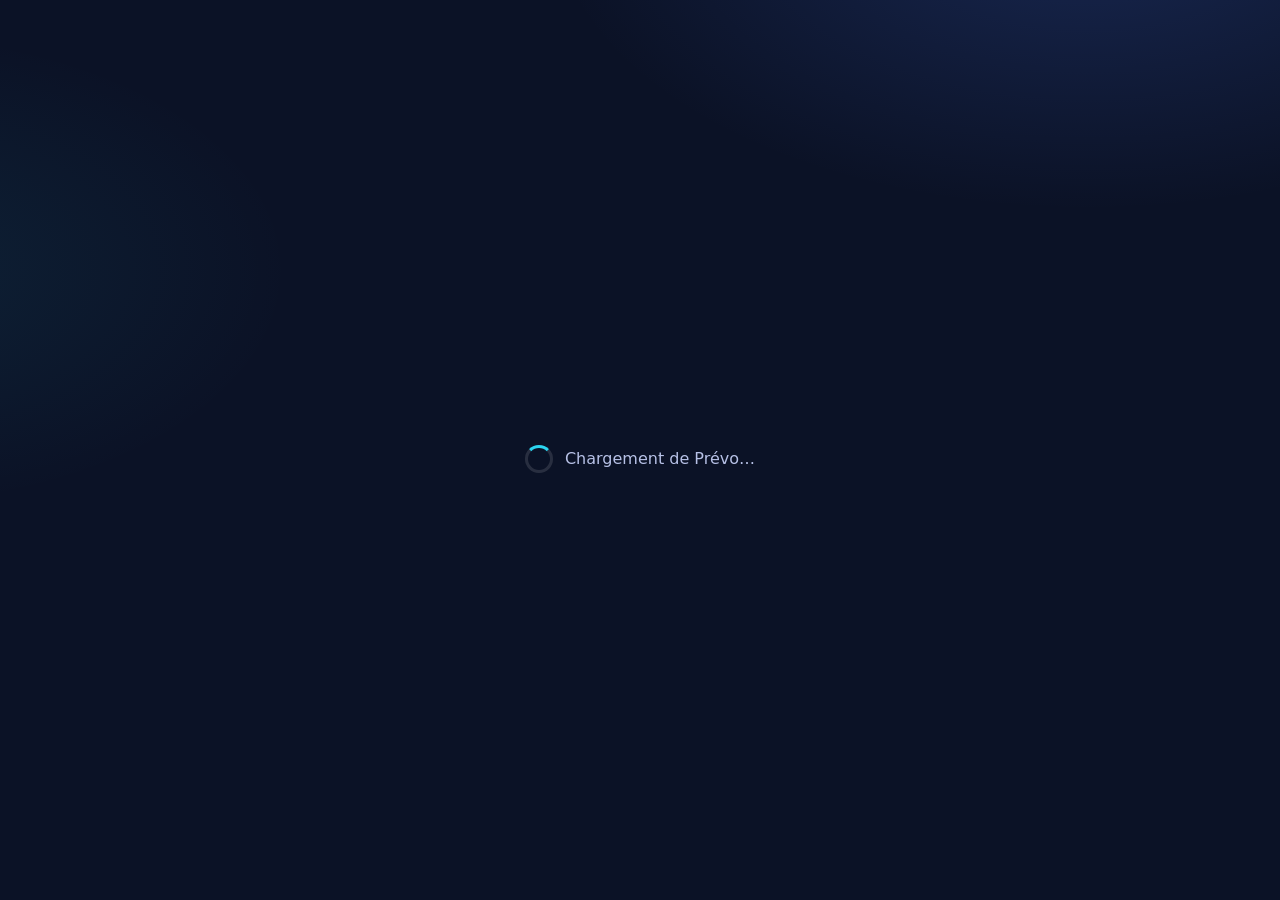
==== commit db46adf4: "chantier(T531): L01 — écran de première ouverture : « Installer Prévo » d'abord, puis la démo, la ba" ====
--- a/index.html
+++ b/index.html
@@ -118,18 +118,25 @@
       <select id="base-vide-langue"></select>
       <p class="aide" data-i18n="socle.ecran_base_vide.langue_prevo_aide">Proposée d'après ce navigateur. Prévo s'ouvrira dans cette langue sur les postes qui n'ont pas choisi la leur ; c'est aussi celle des textes qu'il écrit dans les données. Elle se change ensuite dans Paramètres.</p>
     </div>
+    <!-- L01 (lot 2) : sur le PC serveur, installation à faire, « Installer Prévo » (l'assistant) d'abord, la démo
+         ensuite, « Créer une base vide » en petit lien ; ailleurs (dossier, autre poste), la démo et la base vide
+         (js/app.js, presenterChoixBaseVide) -->
     <div class="pile-gros">
+      <button type="button" class="btn btn-primaire btn-gros" id="btn-base-installer" hidden>
+        <span data-icone="parametres"></span>
+        <span><span data-i18n="socle.btn_base_installer.installer_prevo">Installer Prévo</span><small data-i18n="socle.btn_base_installer.assistant_cree_base">L'assistant crée la base et règle les comptes, les téléphones et le démarrage avec le PC</small></span>
+      </button>
       <button type="button" class="btn btn-primaire btn-gros" id="btn-base-demo">
         <span data-icone="engrenage"></span>
-        <span><span data-i18n="socle.btn_base_demo.partir_donnees_demo">Partir des données de démo</span><small data-i18n="socle.btn_base_demo.atelier_fictif_complet_pourrez">Un atelier fictif complet, que vous pourrez modifier ou remplacer</small></span>
+        <span><span data-i18n="socle.btn_demo.essayer_donnees_demo">Essayer avec les données de démo</span><small data-i18n="socle.btn_base_demo.atelier_fictif_complet_pourrez">Un atelier fictif complet, que vous pourrez modifier ou remplacer</small></span>
       </button>
       <button type="button" class="btn btn-secondaire btn-gros" id="btn-base-vide">
-        <span data-icone="document"></span>
-        <span><span data-i18n="socle.btn_base_vide.creer_base_vide">Créer une base vide</span><small data-i18n="socle.btn_base_vide.23_fichiers_csv_seuls">23 fichiers CSV avec leurs seuls en-têtes de colonnes</small></span>
-      </button>
-    </div>
-    <!-- Lot 7 (§22.10) : visible sur le PC serveur tant que l'installation n'est pas faite (js/app.js, qui la remplit) -->
-    <p class="note lien-installation" hidden></p>
+        <span class="base-vide-gros"><span data-icone="document"></span>
+        <span><span data-i18n="socle.btn_base_vide.creer_base_vide">Créer une base vide</span><small data-i18n="socle.btn_base_vide.23_fichiers_csv_seuls">23 fichiers CSV avec leurs seuls en-têtes de colonnes</small></span></span>
+        <span class="base-vide-lien" data-i18n="socle.btn_base_vide.creer_base_vide_sans_assistant" hidden>Créer une base vide, sans assistant</span>
+      </button>
+    </div>
+    <p class="note base-vide-sans-assistant" hidden></p>
   </div>
 </div>
 
--- a/css/modules/app.css
+++ b/css/modules/app.css
@@ -0,0 +1,92 @@
+/* Prévo — mise en page propre à js/app.js et à l'écran « À propos » (ARCHITECTURE.md §8, §9).
+   Écrans plein écran (chargement, démarrage, base vide, profil), bouton de profil du menu,
+   zone d'alertes de la coque. Uniquement des variables de la charte (css/style.css) :
+   aucune couleur écrite en dur. */
+
+/* --- écrans plein écran : une boîte centrée, une colonne --- */
+.ecran-plein {
+  min-height: 100vh; display: flex; align-items: center; justify-content: center;
+  padding: calc(32px + env(safe-area-inset-top)) 16px calc(32px + env(safe-area-inset-bottom));
+}
+.boite-demarrage { width: 100%; max-width: 580px; min-width: 0; display: flex; flex-direction: column; gap: 18px; }
+.boite-demarrage.centre { align-items: center; text-align: center; }
+.boite-demarrage .carte { margin-bottom: 0; }
+.boite-demarrage .depot { margin-bottom: 0; }
+.boite-demarrage .note { margin: 0; }
+.boite-demarrage .actions:empty { display: none; }
+
+/* Logo + nom de l'application en tête de chaque écran */
+.marque { display: flex; align-items: center; gap: 16px; }
+.marque > div { min-width: 0; }
+.marque h1 { font-size: 2rem; }
+.marque p { margin: 4px 0 0; color: var(--texte-2); }
+.sous-titre { color: var(--texte-2); font-size: 1rem; text-transform: uppercase; letter-spacing: .12em; margin-bottom: -6px; }
+.demarrage-pied { font-size: .8125rem; color: var(--muted); margin: 0; text-align: center; }
+
+/* Gros boutons des écrans de démarrage : le texte long passe à la ligne au lieu de déborder */
+.boite-demarrage .btn-gros > span:last-child { min-width: 0; overflow-wrap: anywhere; }
+/* L01 (lot 2) : « Créer une base vide » en gros bouton (sans assistant) ou en petit lien (lien-bouton, js/app.js) */
+#btn-base-vide .base-vide-gros { display: contents; }
+#btn-base-vide .base-vide-gros > span:last-child { min-width: 0; overflow-wrap: anywhere; }
+
+/* --- en-tête du menu latéral (D32, T89) : logo, « Prévo » et « GMAO » sur la première ligne (« Prévo »
+   ne rétrécit jamais), puis le nom de l'entreprise sur sa propre ligne, de toute la largeur du menu, en
+   entier (jamais coupé) --- */
+.menu-tete { flex-wrap: wrap; }
+.menu-tete .titre { flex: 1 0 auto; }
+.menu-tete .titre b { white-space: nowrap; }
+.menu-tete .nom-entreprise {
+  flex: 1 0 100%; margin: -4px 0 0; font-size: .8125rem; line-height: 1.35; font-weight: 600; color: var(--texte-2);
+  overflow-wrap: anywhere;
+}
+.coque.replie .menu-tete .nom-entreprise { display: none; }
+@media (max-width: 1099.98px) { .menu-tete .nom-entreprise { display: none; } }
+
+/* --- menu latéral plus haut que l'écran (lot 4 : entrée « Ce poste ») : ses blocs gardent leur
+   hauteur et c'est le menu qui défile (overflow-y de style.css). Sinon l'en-tête rétrécit, et le logo
+   et le bouton de repli passent sous les entrées du menu, qui les recouvrent. --- */
+.menu-lateral > * { flex-shrink: 0; }
+
+/* --- bouton de profil du menu latéral (.etat-poste, petite carte de style.css, ici en <button>) --- */
+button.etat-poste { width: 100%; min-height: var(--tactile); font-family: inherit; text-align: left; cursor: pointer; }
+button.etat-poste:hover { background: var(--carte-2); color: var(--texte); border-color: var(--bord-bleu); }
+/* « Responsable · Poste atelier », puis « changer » sur sa ligne */
+.etat-poste .libelle { min-width: 0; display: flex; flex-direction: column; }
+.etat-poste .changer { color: var(--texte-bleu); font-weight: 700; white-space: nowrap; }
+
+/* --- alertes de la coque (ex. verrou du dossier), alignées sur le contenu --- */
+.alertes-app { width: 100%; max-width: 1320px; margin: 0 auto; padding: 16px 32px 0; }
+.alertes-app .alerte { margin: 0; }
+
+/* Le contenu reçoit le focus à chaque changement d'écran (lecteurs d'écran) : pas de cadre */
+.contenu:focus { outline: none; }
+
+/* --- aide à l'écran (§23) : encart de la première visite, dans un bandeau d'information --- */
+.aide-ecran { margin: 0 0 1rem; }
+.aide-ecran .aide-ecran-titre { font-size: 1.0625rem; margin: 0 0 .3rem; color: inherit; }
+.aide-ecran .aide-ecran-demo { font-weight: 700; margin: 0 0 .4rem; }
+.aide-ecran .aide-ecran-texte, .aide-ecran .aide-ecran-essayez { margin: 0 0 .5rem; color: var(--texte); }
+.aide-ecran .aide-ecran-actions { display: flex; flex-wrap: wrap; align-items: center; gap: .5rem 1rem; }
+.aide-ecran .aide-ecran-guide { color: var(--texte-bleu); font-weight: 600; }
+button.lien-explications { margin-top: 8px; }
+@media print { .aide-ecran { display: none; } }
+
+/* --- À propos --- */
+.apropos-liste { margin: 0 0 .75rem; padding-left: 1.2rem; display: flex; flex-direction: column; gap: .5rem; color: var(--texte-2); }
+.apropos-liste b { color: var(--texte); }
+.apropos-credit { display: flex; align-items: center; gap: 14px; }
+.apropos-credit p { margin: 0; font-weight: 600; }
+
+/* Tablette (641 à 1099 px) : menu en icônes, le mot « Changer » se cache avec le libellé */
+@media (max-width: 1099.98px) {
+  .alertes-app { padding: 16px 24px 0; }
+  button.etat-poste { text-align: center; }
+}
+
+/* Téléphone (≤ 640 px) */
+@media (max-width: 640px) {
+  .ecran-plein { align-items: flex-start; padding-top: calc(20px + env(safe-area-inset-top)); }
+  .marque h1 { font-size: 1.5rem; }
+  .marque .logo.grand { width: 48px; height: 48px; }
+  .alertes-app { padding: 12px 16px 0; }
+}
--- a/css/modules/installation.css
+++ b/css/modules/installation.css
@@ -3,7 +3,7 @@
    connexion : les textes de chaque étape) et fiche d'accès, à l'écran comme à l'impression. Uniquement des variables
    de la charte (css/style.css) : aucune couleur codée en dur.
    Sommaire : 1 écran et progression · 2 étape (choix, champs de 48 px, textes, « Régler autrement ») · 3 fiche d'accès ·
-   4 téléphone · 5 impression (fond blanc, encre noire, pas de bouton, deux QR lisibles). */
+   4 téléphone · 5 impression (fond blanc, encre noire, pas de bouton, QR lisible). */
 
 /* =========================================================================================
    1. Écran et progression
@@ -72,6 +72,8 @@
 .installation-etape .btn { min-height: 48px; }
 .installation-actions { margin-top: 0; }
 .installation-actions .espace { flex: 1 1 auto; }
+/* T527 : « Fabrication du certificat… » dans l'espace à côté du bouton grisé ; vide, rien ne bouge. */
+.installation-actions .installation-patience { align-self: center; text-align: right; color: var(--texte-2); font-size: .875rem; }
 .installation-actions-etape { margin-top: 0; }
 .installation-erreur[hidden] { display: none; }
 .installation-resultat { border: 1px solid var(--bord-vert); background: var(--teinte-vert-faible); border-radius: 12px; padding: 10px 14px; }
@@ -142,13 +144,14 @@
   .installation-recap dd { margin-bottom: 8px; }
   .installation-actions .btn, .installation-actions-etape .btn, .installation-dossier .btn { flex: 1 1 100%; }
   .installation-actions .espace { display: none; }
+  .installation-actions .installation-patience:not(:empty) { display: block; flex: 1 1 100%; text-align: left; }
   .fiche-entete .btn { flex: 1 1 100%; }
   .fiche-qr { max-width: none; }
 }
 
 /* =========================================================================================
    5. Impression : la fiche copiée dans #impression est seule imprimée (css/style.css) ; fond blanc, encre noire,
-      aucun bouton, deux QR lisibles. Hors de #impression (aperçu du navigateur sans copie), les mêmes règles.
+      aucun bouton, QR lisible. Hors de #impression (aperçu du navigateur sans copie), les mêmes règles.
    ========================================================================================= */
 
 @media print {
--- a/css/modules/ordres.css
+++ b/css/modules/ordres.css
@@ -83,6 +83,7 @@
 .ot-sous-titre:not(:first-child) { margin-top: 1.4rem; }
 .ot-champ-lu > .libelle { font-weight: 600; color: var(--texte-2); }
 .ot-valeur { margin: 0; min-height: var(--tactile); display: flex; align-items: center; color: var(--texte); }
+.ot-valeur.ot-valeur-texte { display: block; min-height: 0; padding: .6rem 0; white-space: pre-wrap; }   /* T528 : texte long lu (Direction) */
 .ot-table-saisie input { min-width: 9rem; }
 .ot-table-saisie td.num input { min-width: 0; width: 6.5rem; text-align: right; }
 .ot-table-saisie tr.ot-nouvelle-ligne td { border-bottom: 0; }
